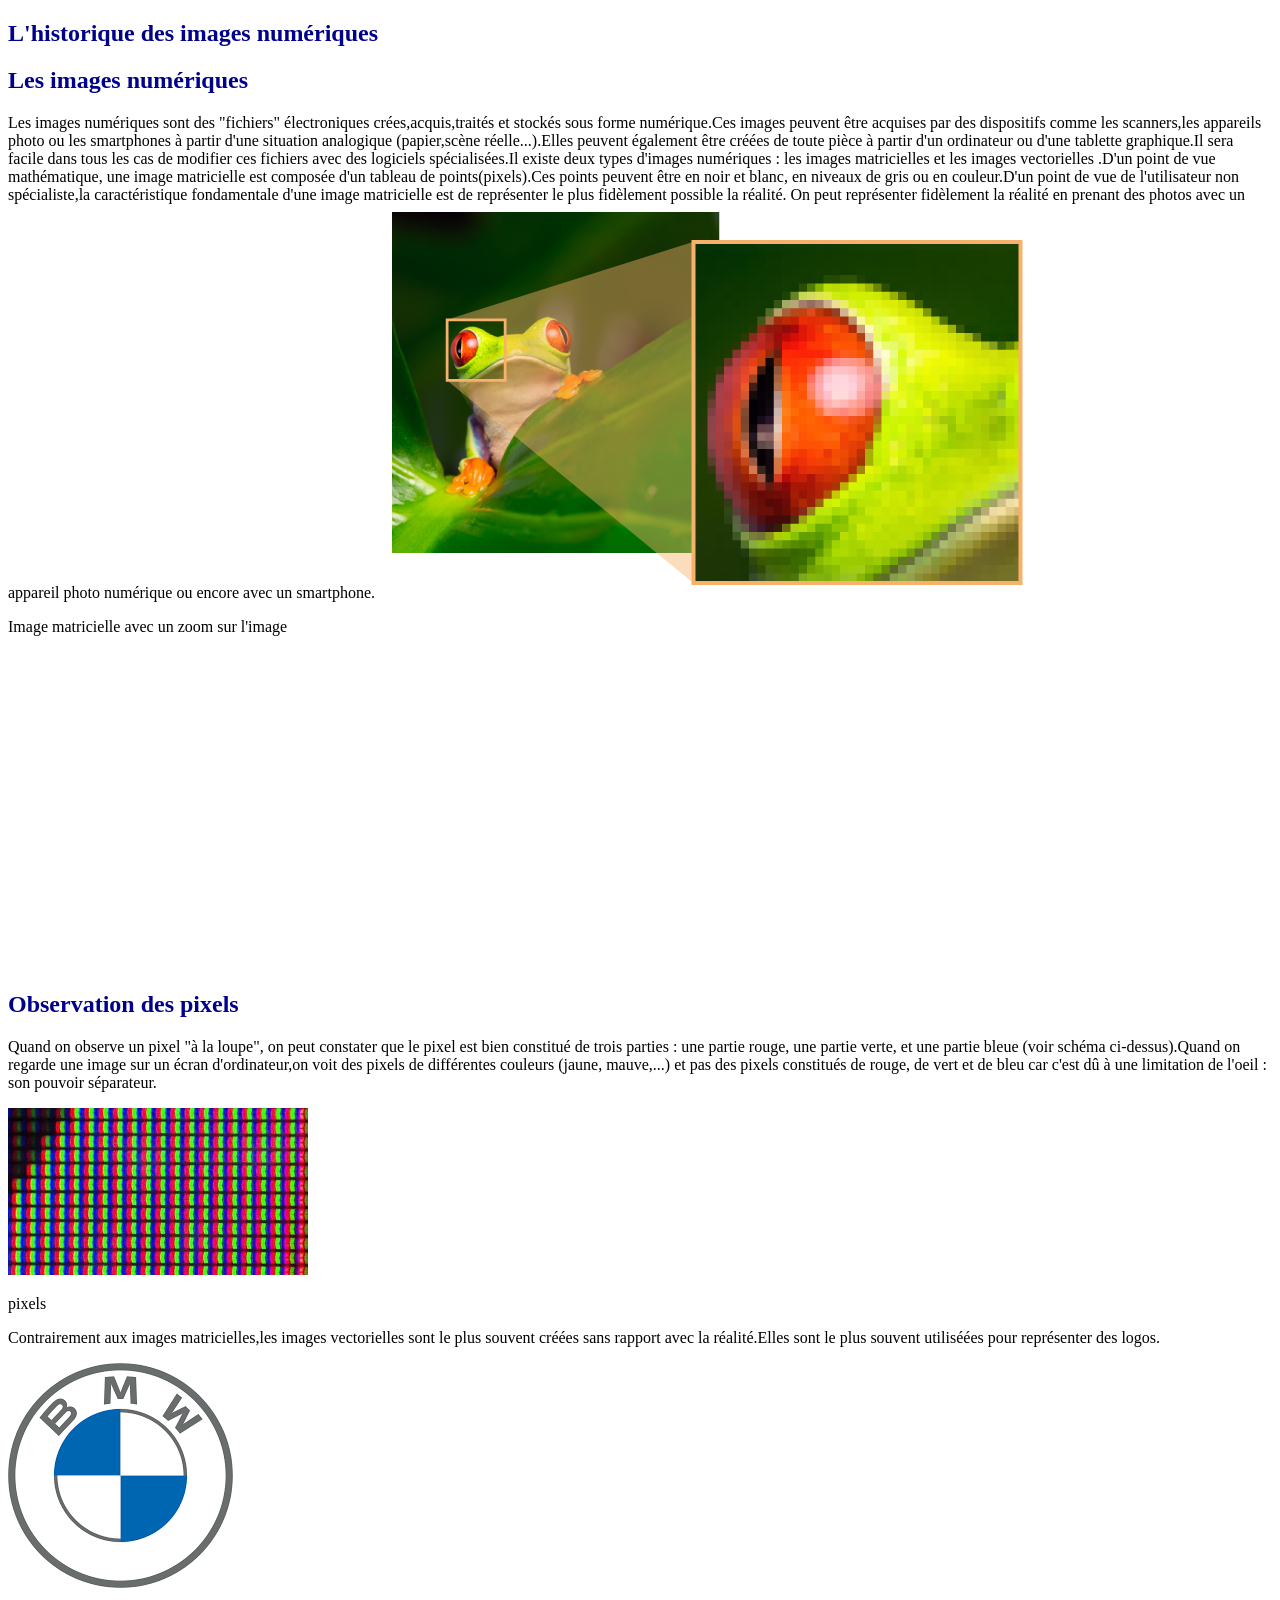
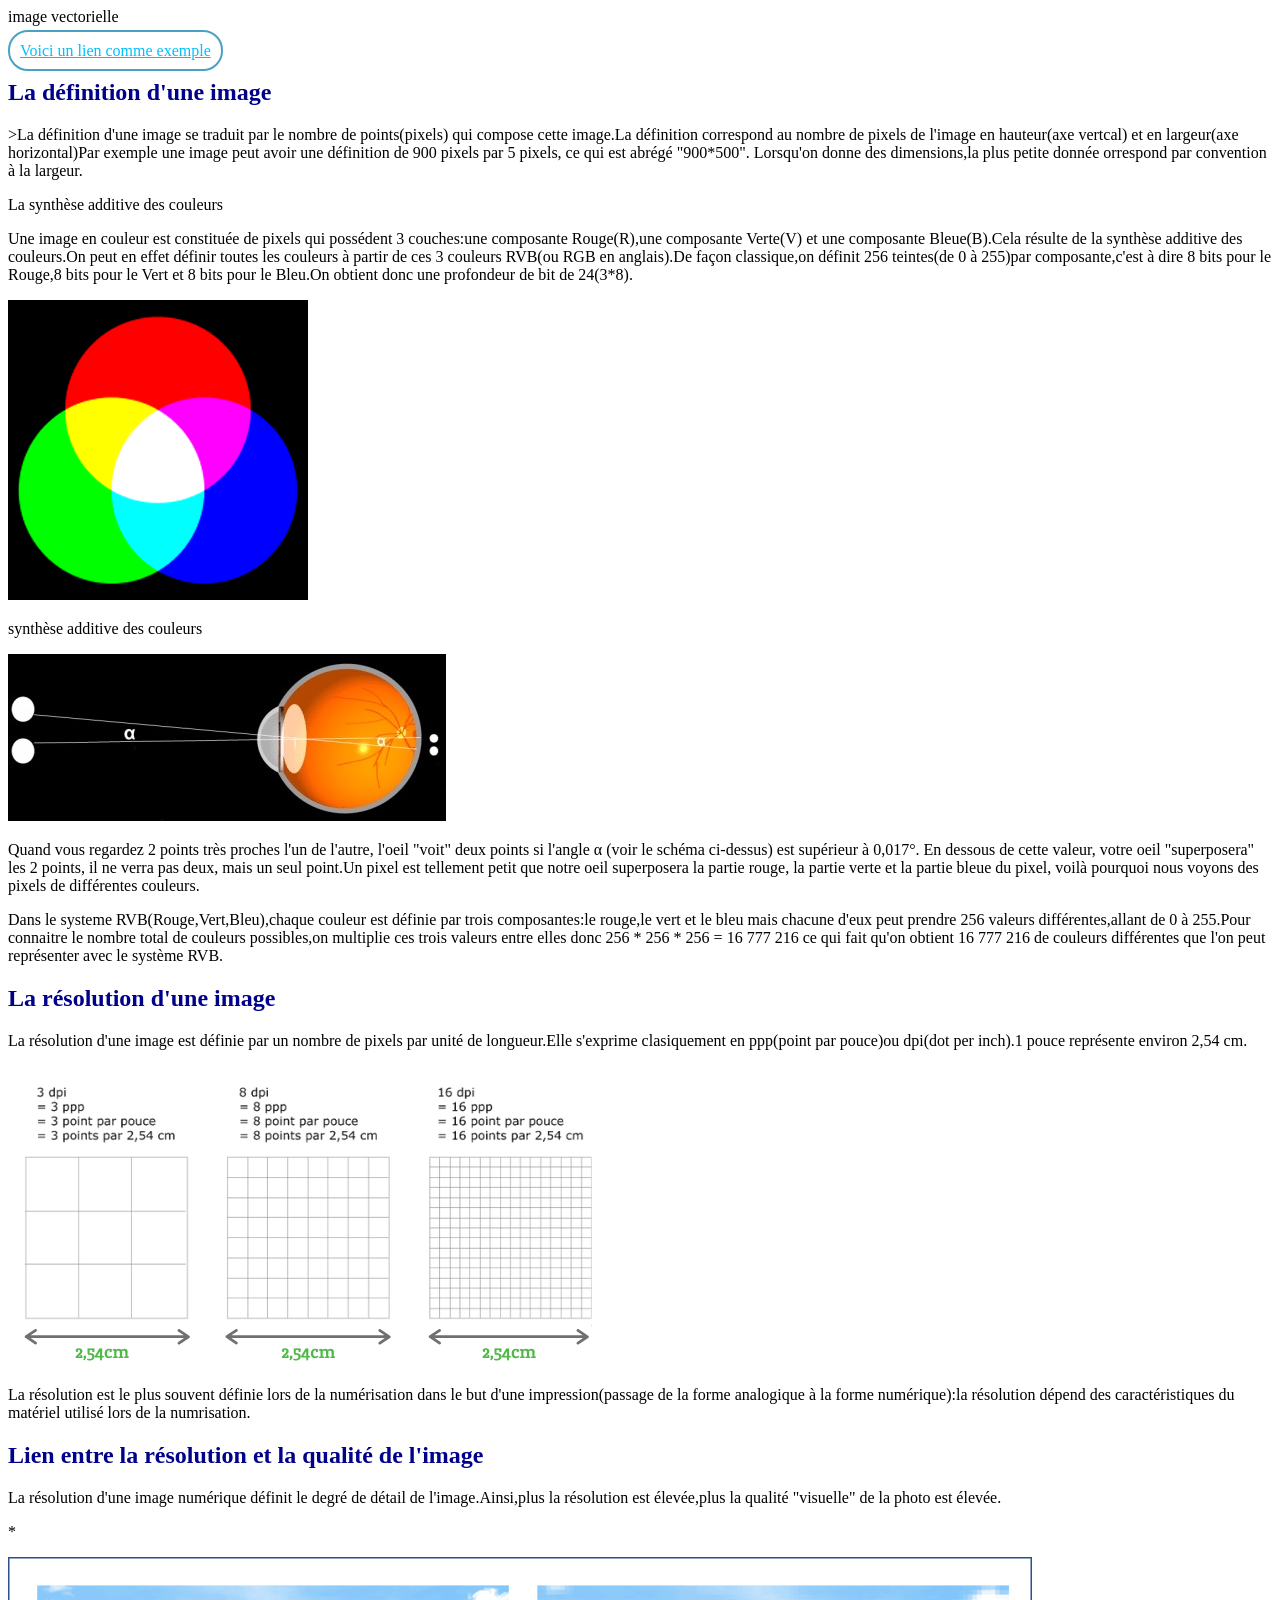
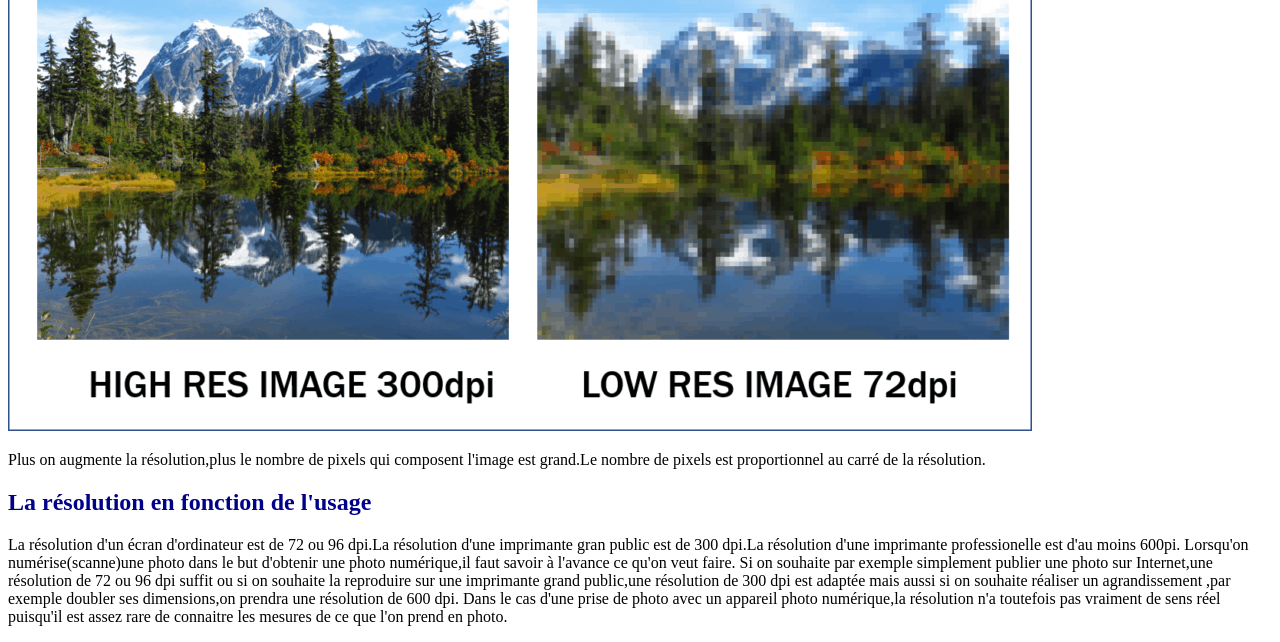
==== index2.html @ 99787218 "Ajout initial de mon code" ====
<!DOCTYPE html>
<html lang="en">
<head>
    <meta charset="UTF-8">
    <meta name="viewport" content="width=device-width, initial-scale=1.0">
    <link rel="stylesheet" href="index.css">
    <title>L'historique des images numériques</title>
</head>
<body>
    <h2>L'historique des images numériques</h2>
    <h2>Les images numériques</h2>
    <p>Les images numériques sont des "fichiers" électroniques crées,acquis,traités et stockés sous forme numérique.Ces images peuvent être acquises par des dispositifs comme les scanners,les appareils photo ou les smartphones à partir d'une situation analogique (papier,scène réelle...).Elles peuvent également être créées de toute pièce à partir d'un ordinateur ou d'une tablette graphique.Il sera facile dans tous les cas de modifier ces fichiers avec des logiciels spécialisées.Il existe deux types d'images numériques : les images matricielles et les images vectorielles .D'un point de vue mathématique, une image matricielle est composée d'un tableau de points(pixels).Ces points peuvent être en noir et blanc, en niveaux de gris ou en couleur.D'un point de vue de l'utilisateur non spécialiste,la caractéristique fondamentale d'une image matricielle est de représenter le plus fidèlement possible la réalité. 
    On peut représenter fidèlement la réalité en prenant des photos avec un appareil photo numérique ou encore avec un smartphone.

<img src="./image/579689.png" alt=>
<p>Image matricielle avec un zoom sur l'image</p>
<iframe width="560" height="315" src="https://www.youtube.com/embed/UnNPNc-F9ks?si=S6e0oBYPh8PoUvAM" title="YouTube video player" frameborder="0" allow="accelerometer; autoplay; clipboard-write; encrypted-media; gyroscope; picture-in-picture; web-share" referrerpolicy="strict-origin-when-cross-origin" allowfullscreen></iframe>
<h2>Observation des pixels</h2>
<p>Quand on observe un pixel "à la loupe", on peut constater que le pixel est bien constitué de trois parties : une partie rouge, une partie verte, et une partie bleue (voir schéma ci-dessus).Quand on regarde une image sur un écran d'ordinateur,on voit des pixels de différentes couleurs (jaune, mauve,...) et pas des pixels constitués de rouge, de vert et de bleu car c'est dû à une limitation de l'oeil : son pouvoir séparateur. </p>
<p><img src="./image/7ed60bbd-82ef-4139-8e69-7ff053591e9f.jfif" alt="pixel"></p>
<p>pixels</p>
<p>Contrairement aux images matricielles,les images vectorielles sont le plus souvent créées sans rapport avec la réalité.Elles sont le plus souvent utiliséées pour représenter des logos. </p>
<p><img src="./image/images.png" alt=""></p>
<p> image vectorielle
</p>
<a href="https://www.sedeco.fr/contenu-digital/creation-de-logos/">Voici un lien comme exemple</a>
<h2>La définition d'une image</h2>
<p></p>>La définition d'une image se traduit par le nombre de points(pixels) qui compose cette image.La définition correspond au nombre de pixels de l'image en hauteur(axe vertcal) et en largeur(axe horizontal)Par exemple une image peut avoir une définition de 900 pixels par 5 pixels, ce qui est abrégé "900*500".
Lorsqu'on donne des dimensions,la plus petite donnée orrespond par convention à la largeur.
<p>La synthèse additive des couleurs</p>
Une image en couleur est constituée de pixels qui possédent 3 couches:une composante Rouge(R),une composante Verte(V) et une composante Bleue(B).Cela résulte de la synthèse additive des couleurs.On peut en effet définir toutes les couleurs à partir de ces 3 couleurs RVB(ou RGB en anglais).De façon classique,on définit 256 teintes(de 0 à 255)par composante,c'est à dire 8 bits pour le Rouge,8 bits pour le Vert et 8 bits pour le Bleu.On obtient donc une profondeur de bit de 24(3*8).
<p><img src="./image/principe-de-la-synthèse-additive.png" alt=""></p>
<P>synthèse additive des couleurs</P>
</p><p><img src="./image/b4e36545-216a-47a1-b184-834b8ea8943f.jfif" alt="pixel"></p>
<p>Quand vous regardez 2 points très proches l'un de l'autre, l'oeil "voit" deux points si l'angle α (voir le schéma ci-dessus) est supérieur à 0,017°. En dessous de cette valeur, votre oeil "superposera" les 2 points, il ne verra pas deux, mais un seul point.Un pixel est tellement petit que notre oeil superposera la partie rouge, la partie verte et la partie bleue du pixel, voilà pourquoi nous voyons des pixels de différentes couleurs.
</p>
<p>Dans le systeme RVB(Rouge,Vert,Bleu),chaque couleur est définie par trois composantes:le rouge,le vert et le bleu mais chacune d'eux peut prendre 256 valeurs différentes,allant de 0 à 255.Pour connaitre le nombre total de couleurs possibles,on multiplie ces trois valeurs entre elles donc 256 * 256 * 256 = 16 777 216 ce qui fait qu'on obtient 16 777 216 de couleurs différentes que l'on peut représenter avec le système RVB.</p>
<h2>La résolution d'une image</h2>
<p>La résolution d'une image est définie par un nombre de pixels par unité de longueur.Elle s'exprime clasiquement en ppp(point par pouce)ou dpi(dot per inch).1 pouce représente environ 2,54 cm. </p>
<p><img src="./image/Resolution-DPI-en-cm-.png" alt=""></p>
<P>La résolution est le plus souvent définie lors de la numérisation dans le but d'une impression(passage de la forme analogique à la forme numérique):la résolution dépend des caractéristiques du matériel utilisé lors de la numrisation.</P>
<h2>Lien entre la résolution et la qualité de l'image</h2>
<p>La résolution d'une image numérique définit le degré de détail de l'image.Ainsi,plus la résolution est élevée,plus la qualité "visuelle" de la photo est élevée.</p>*
<p><img src="./image/high-resolution-image-vs-low-resolution-image-1024x474.png" alt=""></p>
<P>Plus on augmente la résolution,plus le nombre de pixels qui composent l'image est grand.Le nombre de pixels est proportionnel au carré de la résolution.</P>
<h2>La résolution en fonction de l'usage</h2>
<p>La résolution d'un écran d'ordinateur est de 72 ou 96 dpi.La résolution d'une imprimante gran public est de 300 dpi.La résolution d'une imprimante professionelle est d'au moins 600pi.
Lorsqu'on numérise(scanne)une photo dans le but d'obtenir une photo numérique,il faut savoir à l'avance ce qu'on veut faire.
</body>Si on souhaite par exemple simplement publier une photo sur Internet,une résolution de 72 ou 96 dpi suffit ou si on souhaite la reproduire sur une imprimante grand public,une résolution de 300 dpi est adaptée mais aussi si on souhaite réaliser un agrandissement ,par exemple doubler ses dimensions,on prendra une résolution de 600 dpi.
Dans le cas d'une prise de photo avec un appareil photo numérique,la résolution n'a toutefois pas vraiment de sens réel puisqu'il est assez rare de connaitre les mesures de ce que l'on prend en photo.</P>
---- index.css ----
h1 {
   text-align: center;
   color: darkblue;
   background-color: azure;
   font-size: 50px;
   font-family: Verdana, Geneva, Tahoma, sans-serif;
}
a{
    background-color: white ;
    border: 2px solid rgb(74, 162, 195);
    border-radius: 20px;
    padding:10px;
    text-align:center;
    color: deepskyblue;
}
h2 {
    color: darkblue;
}
.links {
    display:flex;
    justify-content:center ;
    width: 100%;
    flex-direction: column;
    gap: 20px;

}
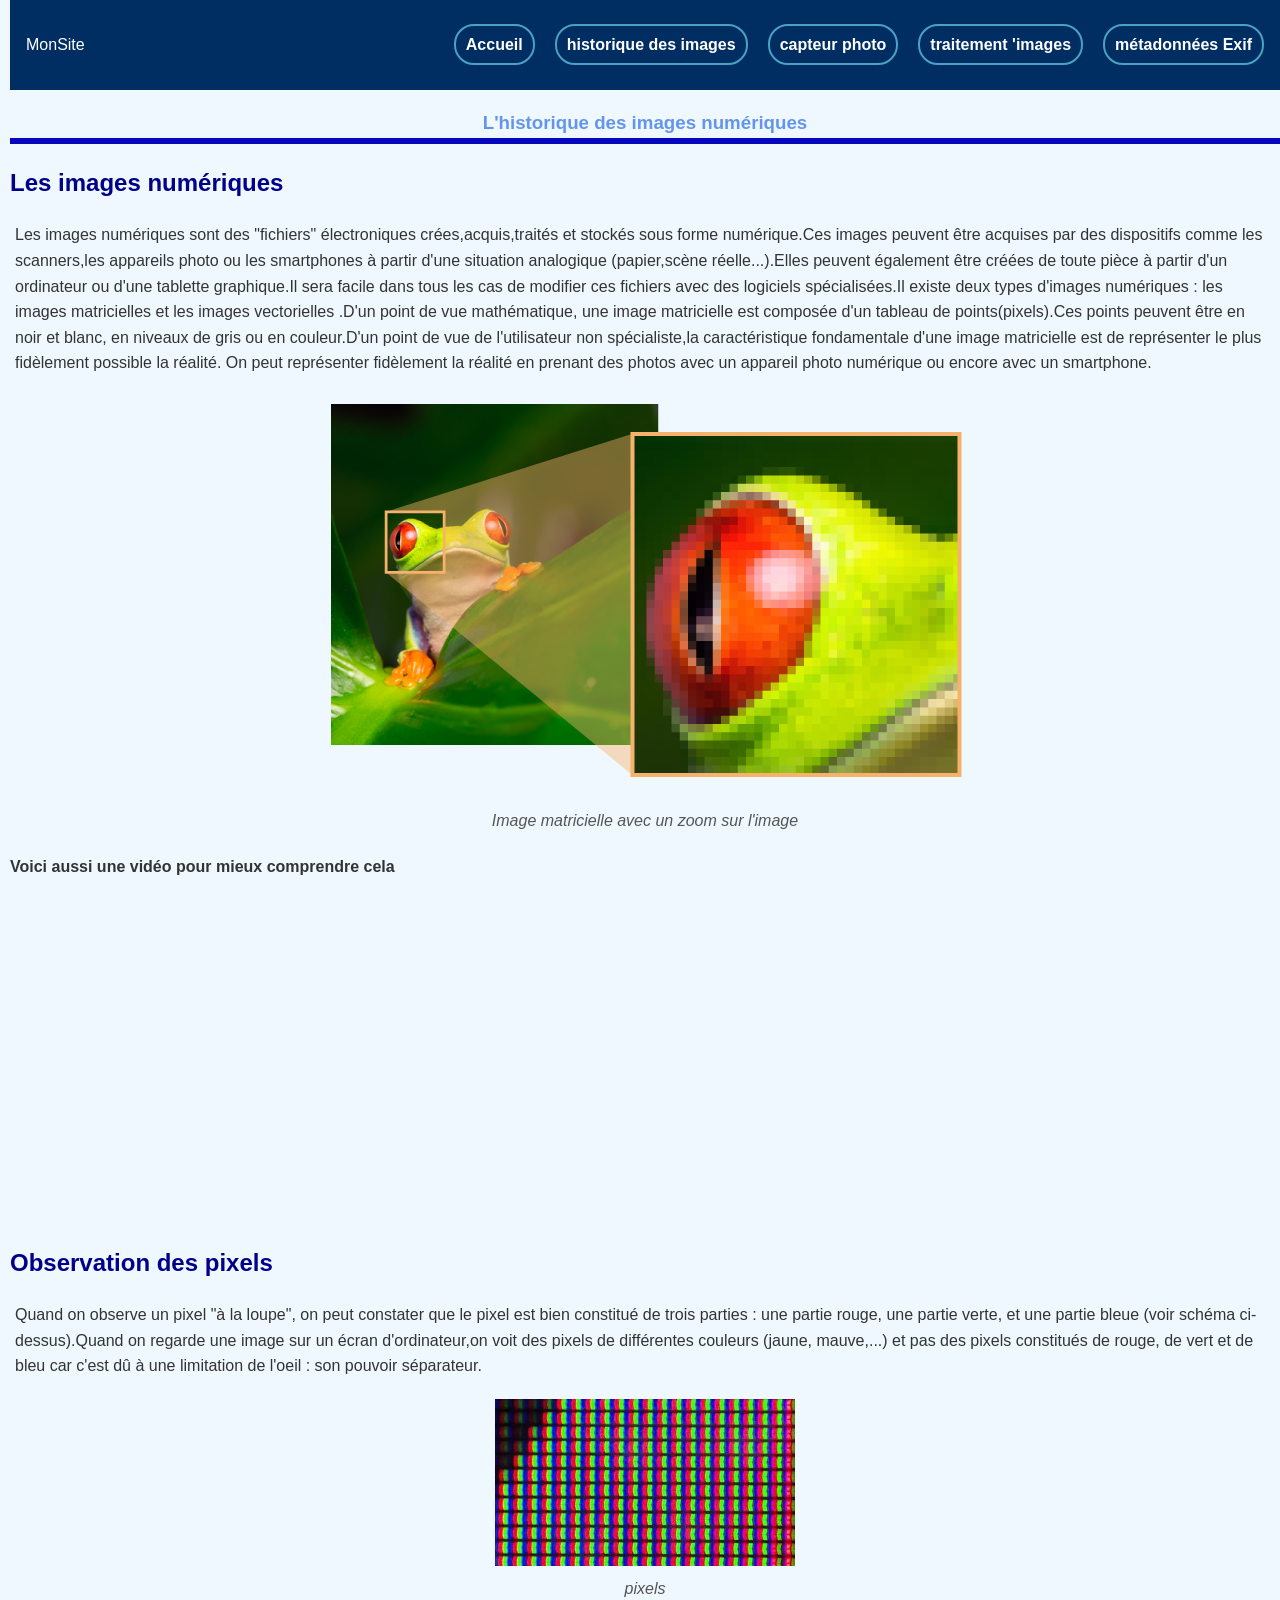
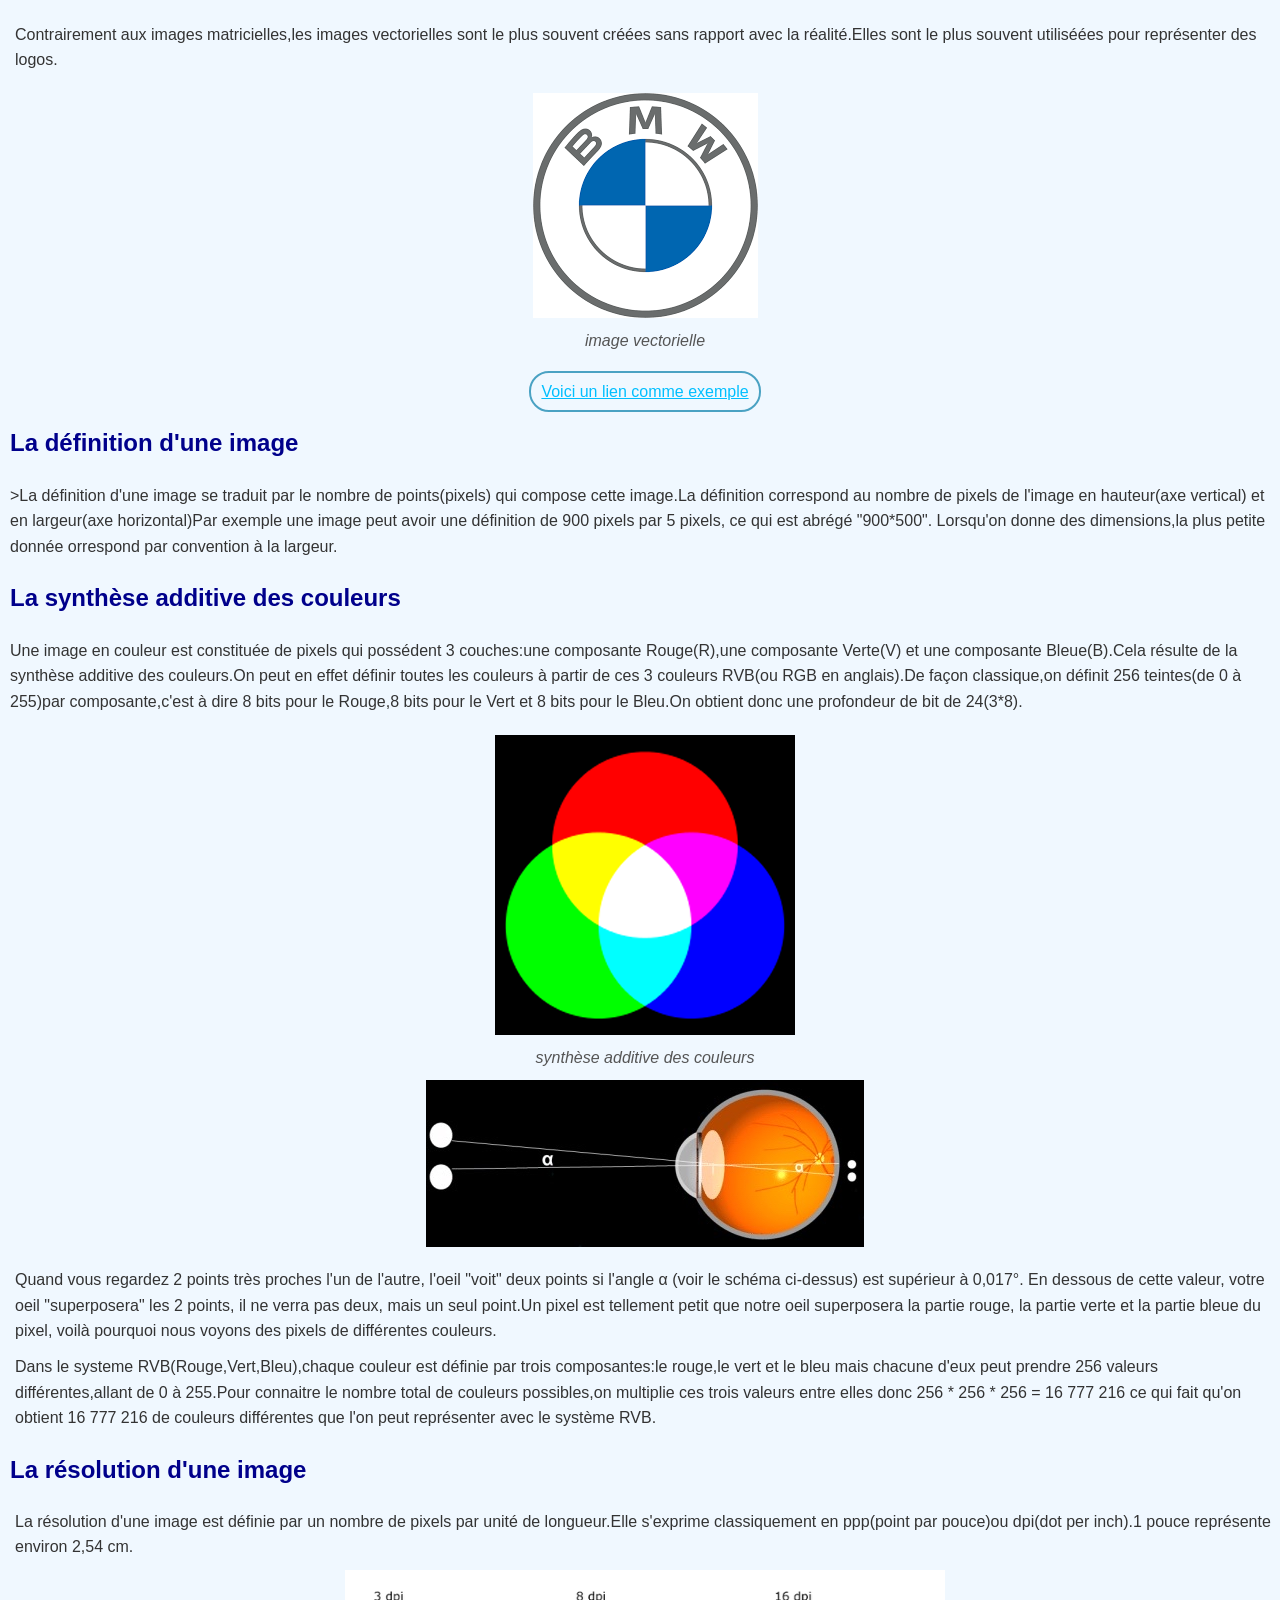
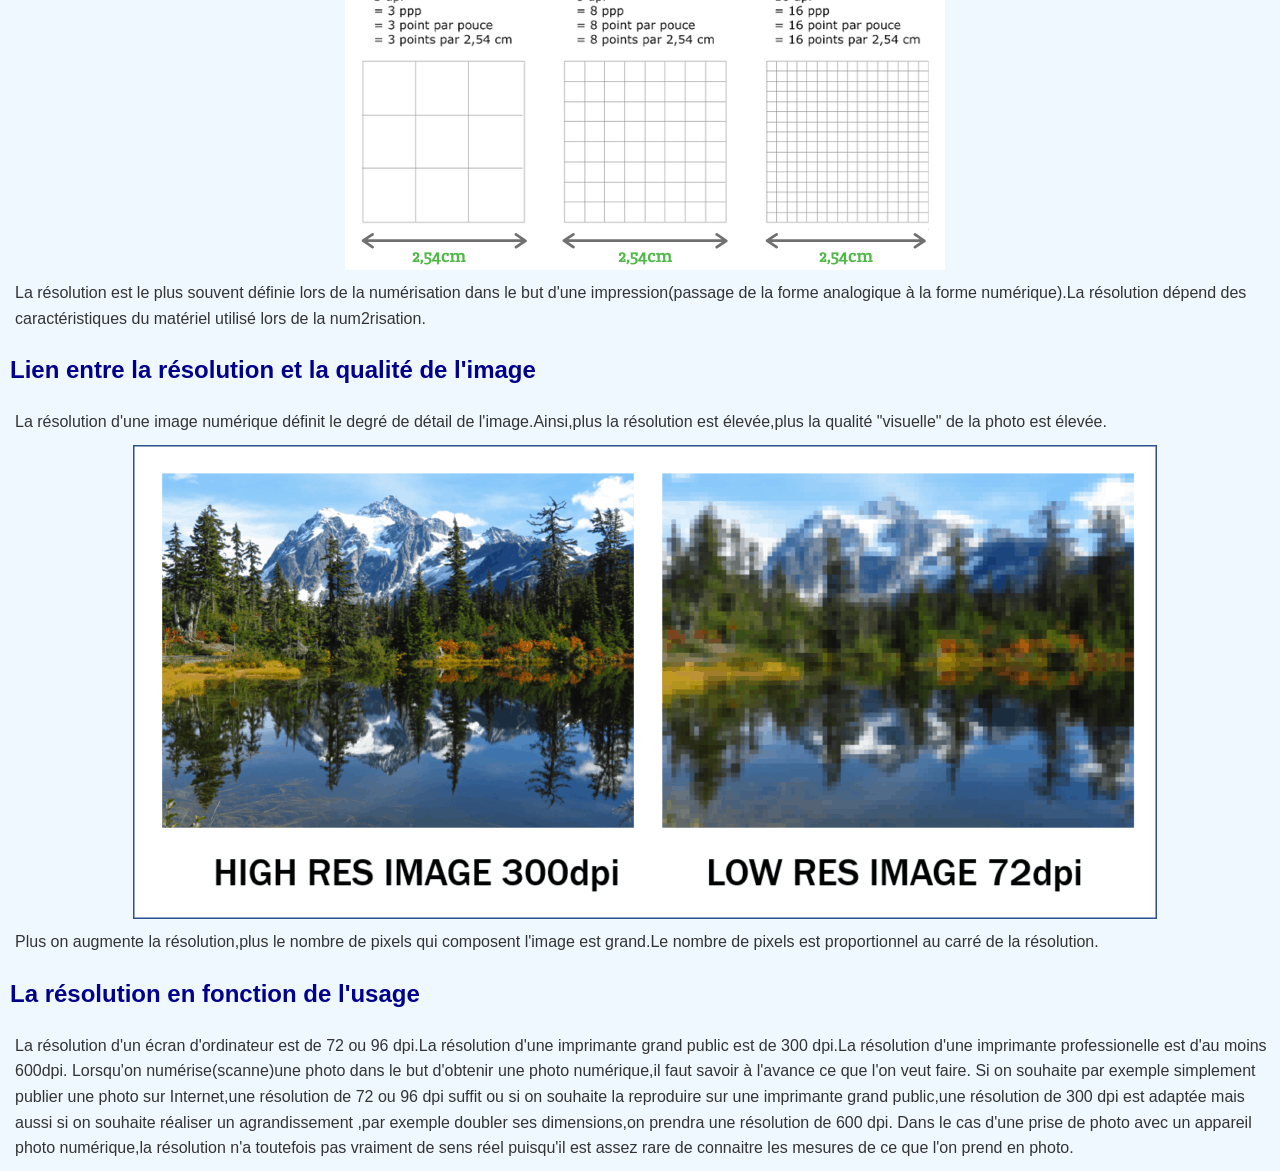
==== commit 2b88220b: "Ajout d'une nouvelle fonctionnalité ou correction de bug" ====
--- a/index2.html
+++ b/index2.html
@@ -1,50 +1,116 @@
 <!DOCTYPE html>
 <html lang="en">
+
 <head>
     <meta charset="UTF-8">
     <meta name="viewport" content="width=device-width, initial-scale=1.0">
-    <link rel="stylesheet" href="index.css">
+    <link rel="stylesheet" href="index2.css">
     <title>L'historique des images numériques</title>
 </head>
+
 <body>
-    <h2>L'historique des images numériques</h2>
+    <nav class="navbar">
+        <div class="logo">MonSite</div>
+        <ul class="nav-links">
+            <li><a href="index.html">Accueil</a></li>
+            <li><a href="index2.html">historique des images</a></li>
+            <li><a href="index3.html">capteur photo</a></li>
+            <li><a href="index4.html">traitement 'images</a></li>
+            <li><a href="index5.html">métadonnées Exif</a></li>
+        </ul>
+    </nav>
+    <h3>L'historique des images numériques</h3>
     <h2>Les images numériques</h2>
-    <p>Les images numériques sont des "fichiers" électroniques crées,acquis,traités et stockés sous forme numérique.Ces images peuvent être acquises par des dispositifs comme les scanners,les appareils photo ou les smartphones à partir d'une situation analogique (papier,scène réelle...).Elles peuvent également être créées de toute pièce à partir d'un ordinateur ou d'une tablette graphique.Il sera facile dans tous les cas de modifier ces fichiers avec des logiciels spécialisées.Il existe deux types d'images numériques : les images matricielles et les images vectorielles .D'un point de vue mathématique, une image matricielle est composée d'un tableau de points(pixels).Ces points peuvent être en noir et blanc, en niveaux de gris ou en couleur.D'un point de vue de l'utilisateur non spécialiste,la caractéristique fondamentale d'une image matricielle est de représenter le plus fidèlement possible la réalité. 
-    On peut représenter fidèlement la réalité en prenant des photos avec un appareil photo numérique ou encore avec un smartphone.
+    <p>Les images numériques sont des "fichiers" électroniques crées,acquis,traités et stockés sous forme numérique.Ces
+        images peuvent être acquises par des dispositifs comme les scanners,les appareils photo ou les smartphones à
+        partir d'une situation analogique (papier,scène réelle...).Elles peuvent également être créées de toute pièce à
+        partir d'un ordinateur ou d'une tablette graphique.Il sera facile dans tous les cas de modifier ces fichiers
+        avec des logiciels spécialisées.Il existe deux types d'images numériques : les images matricielles et les images
+        vectorielles .D'un point de vue mathématique, une image matricielle est composée d'un tableau de
+        points(pixels).Ces points peuvent être en noir et blanc, en niveaux de gris ou en couleur.D'un point de vue de
+        l'utilisateur non spécialiste,la caractéristique fondamentale d'une image matricielle est de représenter le plus
+        fidèlement possible la réalité.
+        On peut représenter fidèlement la réalité en prenant des photos avec un appareil photo numérique ou encore avec
+        un smartphone.
+    <figure class="image-container">
+        <img src="./image/579689.png" alt="Description de l'image">
+        <figcaption>Image matricielle avec un zoom sur l'image</figcaption>
+    </figure>
+    <h4>Voici aussi une vidéo pour mieux comprendre cela</h4>
+    <div class="container">
 
-<img src="./image/579689.png" alt=>
-<p>Image matricielle avec un zoom sur l'image</p>
-<iframe width="560" height="315" src="https://www.youtube.com/embed/UnNPNc-F9ks?si=S6e0oBYPh8PoUvAM" title="YouTube video player" frameborder="0" allow="accelerometer; autoplay; clipboard-write; encrypted-media; gyroscope; picture-in-picture; web-share" referrerpolicy="strict-origin-when-cross-origin" allowfullscreen></iframe>
-<h2>Observation des pixels</h2>
-<p>Quand on observe un pixel "à la loupe", on peut constater que le pixel est bien constitué de trois parties : une partie rouge, une partie verte, et une partie bleue (voir schéma ci-dessus).Quand on regarde une image sur un écran d'ordinateur,on voit des pixels de différentes couleurs (jaune, mauve,...) et pas des pixels constitués de rouge, de vert et de bleu car c'est dû à une limitation de l'oeil : son pouvoir séparateur. </p>
-<p><img src="./image/7ed60bbd-82ef-4139-8e69-7ff053591e9f.jfif" alt="pixel"></p>
-<p>pixels</p>
-<p>Contrairement aux images matricielles,les images vectorielles sont le plus souvent créées sans rapport avec la réalité.Elles sont le plus souvent utiliséées pour représenter des logos. </p>
-<p><img src="./image/images.png" alt=""></p>
-<p> image vectorielle
-</p>
-<a href="https://www.sedeco.fr/contenu-digital/creation-de-logos/">Voici un lien comme exemple</a>
-<h2>La définition d'une image</h2>
-<p></p>>La définition d'une image se traduit par le nombre de points(pixels) qui compose cette image.La définition correspond au nombre de pixels de l'image en hauteur(axe vertcal) et en largeur(axe horizontal)Par exemple une image peut avoir une définition de 900 pixels par 5 pixels, ce qui est abrégé "900*500".
-Lorsqu'on donne des dimensions,la plus petite donnée orrespond par convention à la largeur.
-<p>La synthèse additive des couleurs</p>
-Une image en couleur est constituée de pixels qui possédent 3 couches:une composante Rouge(R),une composante Verte(V) et une composante Bleue(B).Cela résulte de la synthèse additive des couleurs.On peut en effet définir toutes les couleurs à partir de ces 3 couleurs RVB(ou RGB en anglais).De façon classique,on définit 256 teintes(de 0 à 255)par composante,c'est à dire 8 bits pour le Rouge,8 bits pour le Vert et 8 bits pour le Bleu.On obtient donc une profondeur de bit de 24(3*8).
-<p><img src="./image/principe-de-la-synthèse-additive.png" alt=""></p>
-<P>synthèse additive des couleurs</P>
-</p><p><img src="./image/b4e36545-216a-47a1-b184-834b8ea8943f.jfif" alt="pixel"></p>
-<p>Quand vous regardez 2 points très proches l'un de l'autre, l'oeil "voit" deux points si l'angle α (voir le schéma ci-dessus) est supérieur à 0,017°. En dessous de cette valeur, votre oeil "superposera" les 2 points, il ne verra pas deux, mais un seul point.Un pixel est tellement petit que notre oeil superposera la partie rouge, la partie verte et la partie bleue du pixel, voilà pourquoi nous voyons des pixels de différentes couleurs.
-</p>
-<p>Dans le systeme RVB(Rouge,Vert,Bleu),chaque couleur est définie par trois composantes:le rouge,le vert et le bleu mais chacune d'eux peut prendre 256 valeurs différentes,allant de 0 à 255.Pour connaitre le nombre total de couleurs possibles,on multiplie ces trois valeurs entre elles donc 256 * 256 * 256 = 16 777 216 ce qui fait qu'on obtient 16 777 216 de couleurs différentes que l'on peut représenter avec le système RVB.</p>
-<h2>La résolution d'une image</h2>
-<p>La résolution d'une image est définie par un nombre de pixels par unité de longueur.Elle s'exprime clasiquement en ppp(point par pouce)ou dpi(dot per inch).1 pouce représente environ 2,54 cm. </p>
-<p><img src="./image/Resolution-DPI-en-cm-.png" alt=""></p>
-<P>La résolution est le plus souvent définie lors de la numérisation dans le but d'une impression(passage de la forme analogique à la forme numérique):la résolution dépend des caractéristiques du matériel utilisé lors de la numrisation.</P>
-<h2>Lien entre la résolution et la qualité de l'image</h2>
-<p>La résolution d'une image numérique définit le degré de détail de l'image.Ainsi,plus la résolution est élevée,plus la qualité "visuelle" de la photo est élevée.</p>*
-<p><img src="./image/high-resolution-image-vs-low-resolution-image-1024x474.png" alt=""></p>
-<P>Plus on augmente la résolution,plus le nombre de pixels qui composent l'image est grand.Le nombre de pixels est proportionnel au carré de la résolution.</P>
-<h2>La résolution en fonction de l'usage</h2>
-<p>La résolution d'un écran d'ordinateur est de 72 ou 96 dpi.La résolution d'une imprimante gran public est de 300 dpi.La résolution d'une imprimante professionelle est d'au moins 600pi.
-Lorsqu'on numérise(scanne)une photo dans le but d'obtenir une photo numérique,il faut savoir à l'avance ce qu'on veut faire.
-</body>Si on souhaite par exemple simplement publier une photo sur Internet,une résolution de 72 ou 96 dpi suffit ou si on souhaite la reproduire sur une imprimante grand public,une résolution de 300 dpi est adaptée mais aussi si on souhaite réaliser un agrandissement ,par exemple doubler ses dimensions,on prendra une résolution de 600 dpi.
-Dans le cas d'une prise de photo avec un appareil photo numérique,la résolution n'a toutefois pas vraiment de sens réel puisqu'il est assez rare de connaitre les mesures de ce que l'on prend en photo.</P>+        <iframe width="560" height="315" src="https://www.youtube.com/embed/UnNPNc-F9ks?si=S6e0oBYPh8PoUvAM"
+            title="YouTube video player" frameborder="0"
+            allow="allowfullscreen; autoplay; clipboard-write; encrypted-media; gyroscope; picture-in-picture; web-share"
+            referrerpolicy="strict-origin-when-cross-origin" allowfullscreen></iframe>
+    </div>
+    <h2>Observation des pixels</h2>
+    <p>Quand on observe un pixel "à la loupe", on peut constater que le pixel est bien constitué de trois parties : une
+        partie rouge, une partie verte, et une partie bleue (voir schéma ci-dessus).Quand on regarde une image sur un
+        écran d'ordinateur,on voit des pixels de différentes couleurs (jaune, mauve,...) et pas des pixels constitués de
+        rouge, de vert et de bleu car c'est dû à une limitation de l'oeil : son pouvoir séparateur. </p>
+    <figure class="image-container">
+        <img src="./image/7ed60bbd-82ef-4139-8e69-7ff053591e9f.jfif" alt="exemple" class="center">
+        <figcaption>pixels</figcaption>
+    </figure>
+
+
+    <p>Contrairement aux images matricielles,les images vectorielles sont le plus souvent créées sans rapport avec la
+        réalité.Elles sont le plus souvent utiliséées pour représenter des logos. </p>
+
+    <figure class="image-container">
+        <img src="./image/images.png" alt="exemple" class="center">
+        <figcaption>image vectorielle</figcaption>
+        <br>
+        <a href="https://www.sedeco.fr/contenu-digital/creation-de-logos/">Voici un lien comme exemple</a>
+    </figure>
+
+    <h2>La définition d'une image</h2>
+    <p></p>>La définition d'une image se traduit par le nombre de points(pixels) qui compose cette image.La définition
+    correspond au nombre de pixels de l'image en hauteur(axe vertical) et en largeur(axe horizontal)Par exemple une
+    image peut avoir une définition de 900 pixels par 5 pixels, ce qui est abrégé "900*500".
+    Lorsqu'on donne des dimensions,la plus petite donnée orrespond par convention à la largeur.
+    <h2>La synthèse additive des couleurs</h2>
+    Une image en couleur est constituée de pixels qui possédent 3 couches:une composante Rouge(R),une composante
+    Verte(V) et une composante Bleue(B).Cela résulte de la synthèse additive des couleurs.On peut en effet définir
+    toutes les couleurs à partir de ces 3 couleurs RVB(ou RGB en anglais).De façon classique,on définit 256 teintes(de 0
+    à 255)par composante,c'est à dire 8 bits pour le Rouge,8 bits pour le Vert et 8 bits pour le Bleu.On obtient donc
+    une profondeur de bit de 24(3*8).
+    <figure class="image-container">
+        <img src="./image/principe-de-la-synthèse-additive.png" alt="exemple" class="center">
+        <figcaption>synthèse additive des couleurs</figcaption>
+        <img src="./image/b4e36545-216a-47a1-b184-834b8ea8943f.jfif" alt="pixel" class="center">
+    </figure>
+
+    <p>Quand vous regardez 2 points très proches l'un de l'autre, l'oeil "voit" deux points si l'angle α (voir le schéma
+        ci-dessus) est supérieur à 0,017°. En dessous de cette valeur, votre oeil "superposera" les 2 points, il ne
+        verra pas deux, mais un seul point.Un pixel est tellement petit que notre oeil superposera la partie rouge, la
+        partie verte et la partie bleue du pixel, voilà pourquoi nous voyons des pixels de différentes couleurs.
+    </p>
+    <p>Dans le systeme RVB(Rouge,Vert,Bleu),chaque couleur est définie par trois composantes:le rouge,le vert et le bleu
+        mais chacune d'eux peut prendre 256 valeurs différentes,allant de 0 à 255.Pour connaitre le nombre total de
+        couleurs possibles,on multiplie ces trois valeurs entre elles donc 256 * 256 * 256 = 16 777 216 ce qui fait
+        qu'on obtient 16 777 216 de couleurs différentes que l'on peut représenter avec le système RVB.</p>
+    <h2>La résolution d'une image</h2>
+    <p>La résolution d'une image est définie par un nombre de pixels par unité de longueur.Elle s'exprime classiquement
+        en ppp(point par pouce)ou dpi(dot per inch).1 pouce représente environ 2,54 cm. </p>
+    <p><img src="./image/Resolution-DPI-en-cm-.png" alt="exemple" class="center"></p>
+    <P>La résolution est le plus souvent définie lors de la numérisation dans le but d'une impression(passage de la
+        forme analogique à la forme numérique).La résolution dépend des caractéristiques du matériel utilisé lors de la
+        num2risation.</P>
+    <h2>Lien entre la résolution et la qualité de l'image</h2>
+    <p>La résolution d'une image numérique définit le degré de détail de l'image.Ainsi,plus la résolution est
+        élevée,plus la qualité "visuelle" de la photo est élevée.</p>
+    <p><img src="./image/high-resolution-image-vs-low-resolution-image-1024x474.png" alt="exemple" class="center"></p>
+    <P>Plus on augmente la résolution,plus le nombre de pixels qui composent l'image est grand.Le nombre de pixels est
+        proportionnel au carré de la résolution.</P>
+    <h2>La résolution en fonction de l'usage</h2>
+    <p>La résolution d'un écran d'ordinateur est de 72 ou 96 dpi.La résolution d'une imprimante grand public est de 300
+        dpi.La résolution d'une imprimante professionelle est d'au moins 600dpi.
+        Lorsqu'on numérise(scanne)une photo dans le but d'obtenir une photo numérique,il faut savoir à l'avance ce que
+        l'on veut faire.
+</body>Si on souhaite par exemple simplement publier une photo sur Internet,une résolution de 72 ou 96 dpi suffit ou si
+on souhaite la reproduire sur une imprimante grand public,une résolution de 300 dpi est adaptée mais aussi si on
+souhaite réaliser un agrandissement ,par exemple doubler ses dimensions,on prendra une résolution de 600 dpi.
+Dans le cas d'une prise de photo avec un appareil photo numérique,la résolution n'a toutefois pas vraiment de sens réel
+puisqu'il est assez rare de connaitre les mesures de ce que l'on prend en photo.</P>
--- a/index2.css
+++ b/index2.css
@@ -0,0 +1,152 @@
+@import url('https://fonts.googleapis.com/css2?family=Inter:wght@400;700&display=swap');
+
+
+/* Application au body */
+body {
+    font-family: 'Inter', sans-serif; /* 'Inter' est la police, 'sans-serif' est la sécurité */
+    line-height: 1.6; /* Un excellent espacement pour une lecture confortable */
+    color: #333;      /* Un gris foncé est souvent plus lisible que le noir pur */
+    background-color: #F0F8FF;
+    margin-left: 10px;
+    padding-left: 10px;
+}
+
+.links a {
+    background-color: rgba(154, 243, 255, 0.921);
+
+}
+
+h1 {
+    text-align: center;
+    color: darkblue;
+    /* background-color: azure; */
+    font-size: 50px;
+    font-family: Verdana, Geneva, Tahoma, sans-serif;
+}
+
+a {
+    /* background-color: white ; */
+    border: 2px solid rgb(74, 162, 195);
+    border-radius: 20px;
+    padding: 10px;
+    text-align: center;
+    color: deepskyblue;
+}
+
+h2 {
+    color: darkblue;
+    /* border-left: 6px solid #4169E1; */
+}
+
+.links {
+    display: flex;
+    justify-content: center;
+    width: 100%;
+    flex-direction: column;
+    gap: 20px;
+}
+
+h3 {
+    text-align: center;
+    border-bottom: 6px solid #0606bd;
+    color: cornflowerblue;
+}
+
+h5 {
+    text-align: right;
+}
+
+.center {
+    display: block;
+    margin-left: auto;
+    margin-right: auto;
+
+    margin-top: 10px;
+}
+
+.container {
+    text-align: center;
+}
+
+iframe {
+    display: inline-block;
+}
+
+p {
+    margin: 5px;
+    margin-bottom: 10px;
+}
+
+.image-container {
+    text-align: center; /* Centre l'image et le texte */
+    margin: 20px 0;     /* Ajoute un peu d'espace autour */
+}
+
+.image-container img {
+    max-width: 100%;    /* Évite que l'image dépasse l'écran */
+    height: auto;
+}
+
+.image-container figcaption {
+    margin-top: 10px;   /* Espace entre l'image et le texte */
+    font-style: italic; /* Optionnel : pour différencier le style */
+    color: #555;        /* Optionnel : couleur grise */
+}
+
+.image-container a{
+    margin-top: 20px;
+}
+
+/* Suppression des marges par défaut pour éviter des espaces blancs */
+body { margin: 0; font-family: Arial, sans-serif; }
+
+.navbar {
+    background-color: #002D62;
+    color: white;
+    padding: 1rem;
+    display: flex;         /* Active Flexbox */
+    justify-content: space-between; 
+    align-items: center;  
+}
+
+.nav-links {
+    list-style: none;      
+    display: flex;         
+    gap: 20px;            
+}
+
+.nav-links a {
+    color: white;
+    text-decoration: none; 
+    font-weight: bold;
+}
+
+/* Effet au survol pour améliorer l'expérience utilisateur */
+.nav-links a:hover { 
+    color: #83dcf4;
+}
+
+/* .navbar {
+    background-color: #002D62;
+    color: white;
+    padding: 1rem;
+    display: flex;
+    justify-content: space-between;
+    align-items: center;
+}
+
+.nav-links {
+    list-style: none;
+    display: flex;
+    gap: 20px;
+}
+
+.nav-links a {
+    color: white;
+    text-decoration: none;
+    font-weight: bold;
+}
+
+.nav-links a:hover {
+    color: #83dcf4;
+}  */
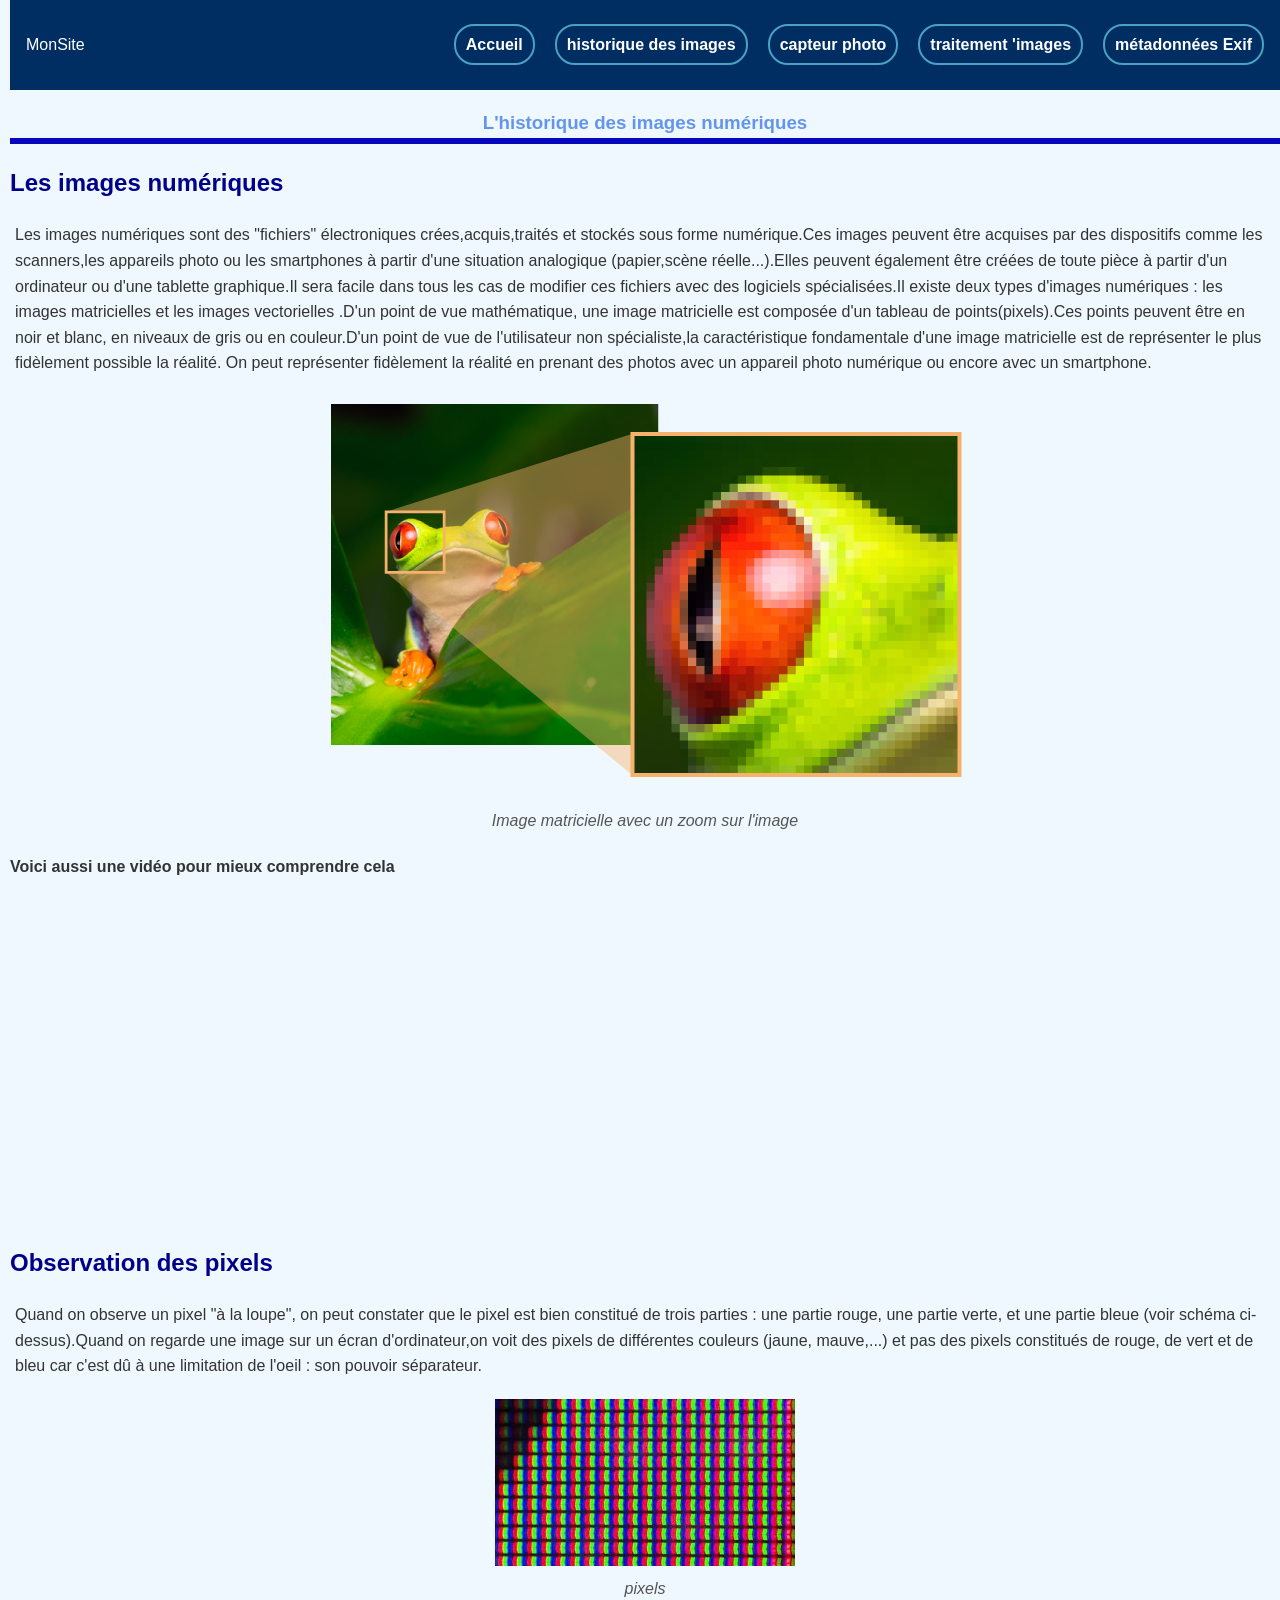
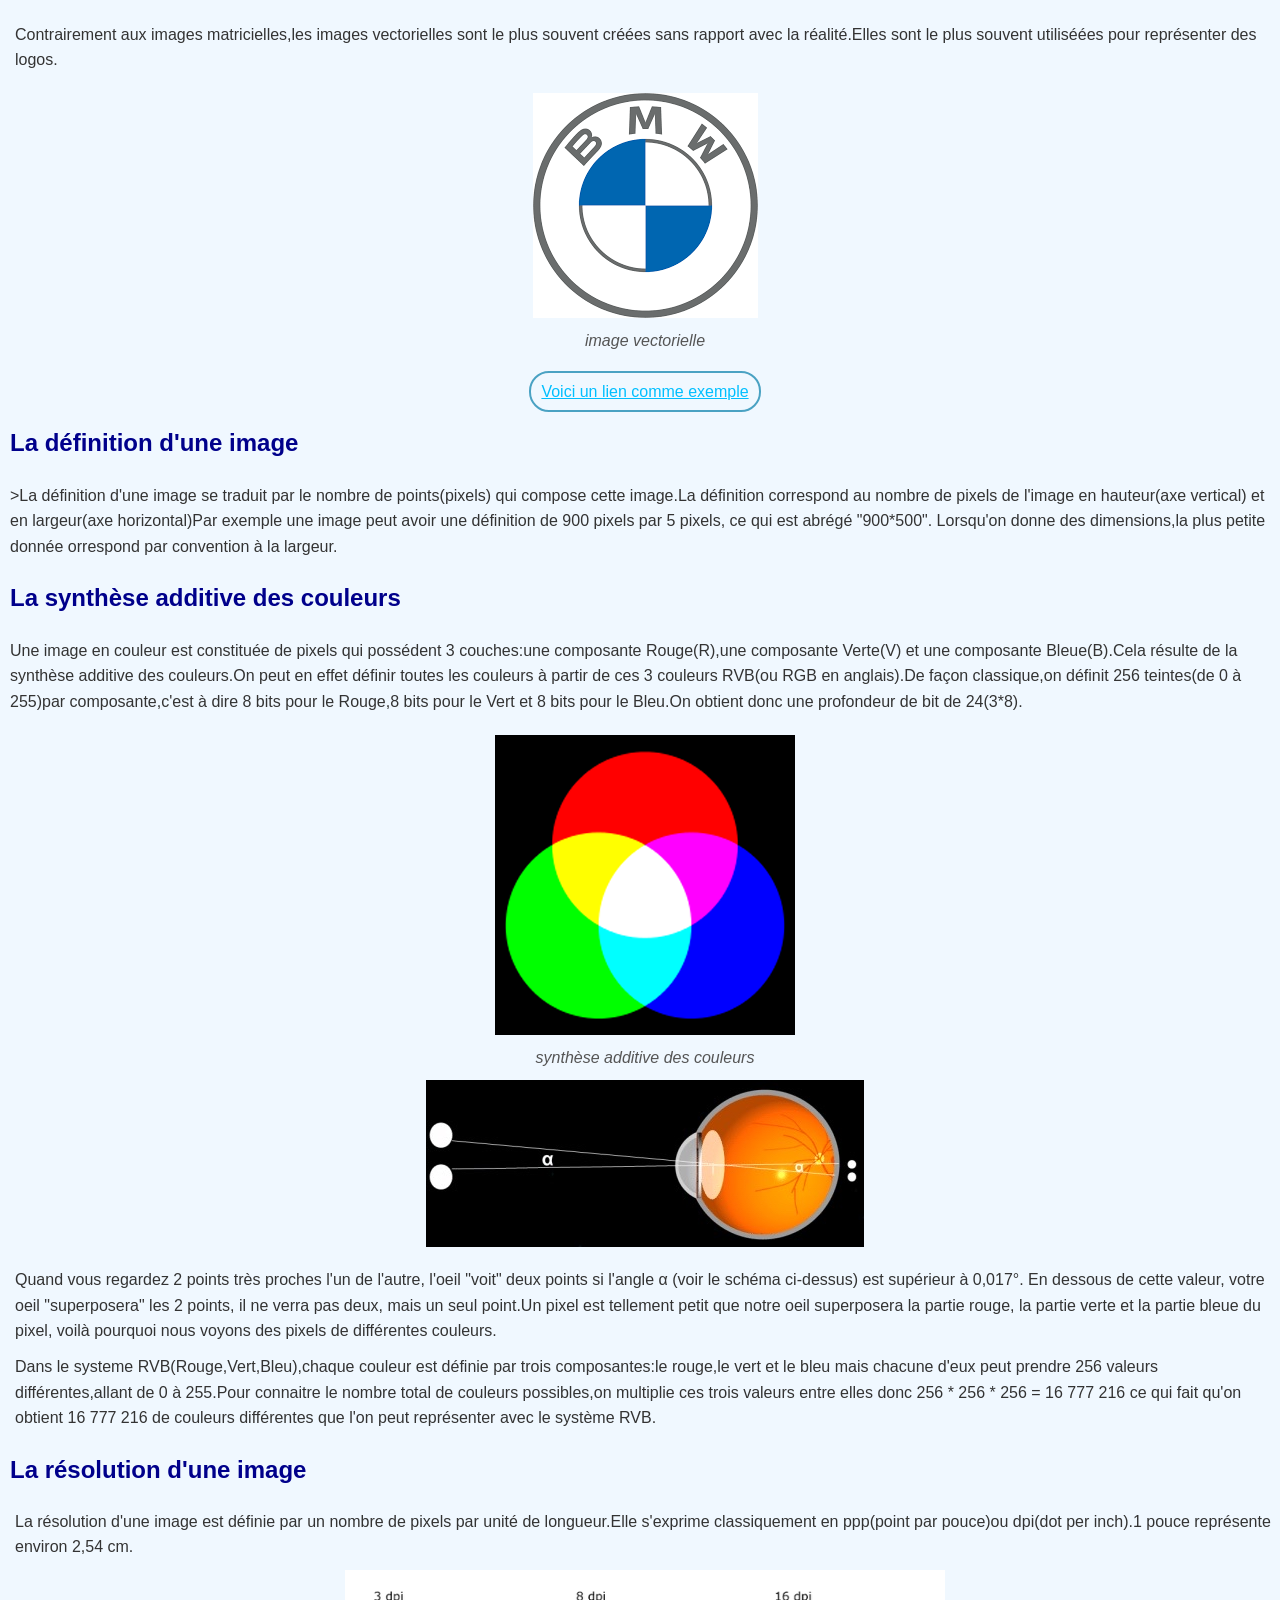
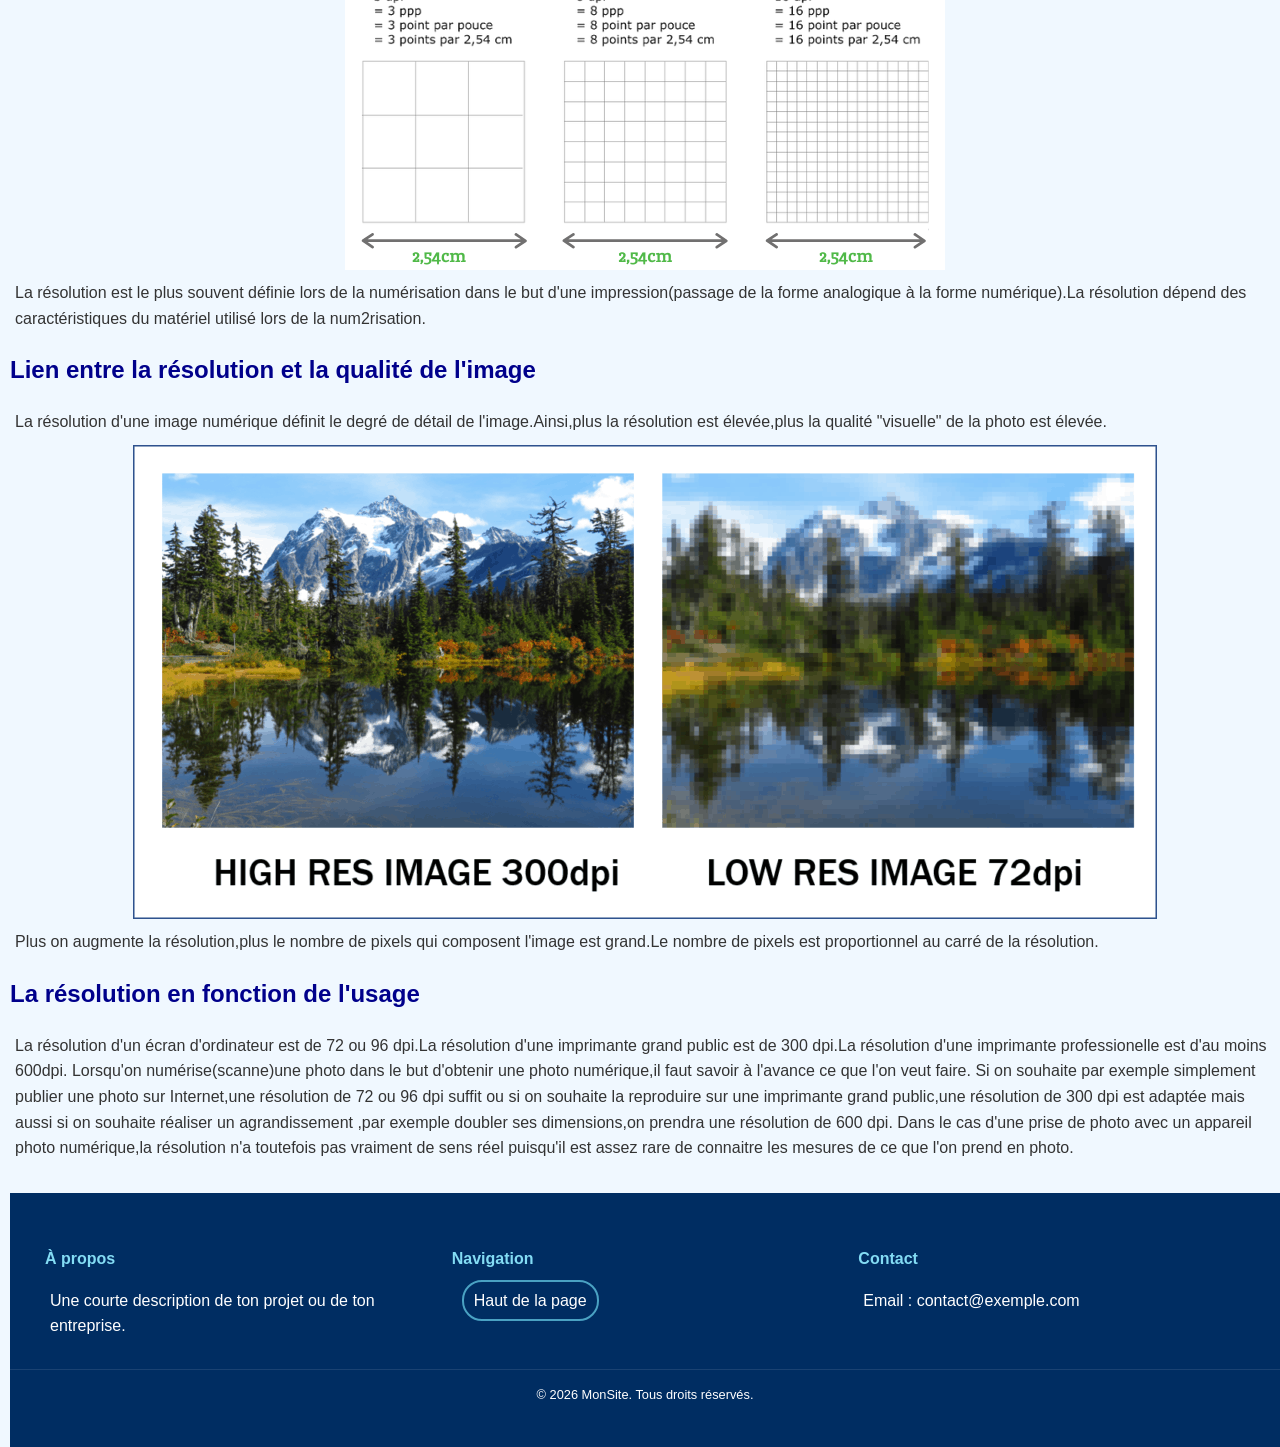
==== commit 2f1e2f73: "ajout footer sur les pages apres simulation sur  une page" ====
--- a/index2.html
+++ b/index2.html
@@ -109,8 +109,39 @@
         dpi.La résolution d'une imprimante professionelle est d'au moins 600dpi.
         Lorsqu'on numérise(scanne)une photo dans le but d'obtenir une photo numérique,il faut savoir à l'avance ce que
         l'on veut faire.
-</body>Si on souhaite par exemple simplement publier une photo sur Internet,une résolution de 72 ou 96 dpi suffit ou si
+Si on souhaite par exemple simplement publier une photo sur Internet,une résolution de 72 ou 96 dpi suffit ou si
 on souhaite la reproduire sur une imprimante grand public,une résolution de 300 dpi est adaptée mais aussi si on
 souhaite réaliser un agrandissement ,par exemple doubler ses dimensions,on prendra une résolution de 600 dpi.
 Dans le cas d'une prise de photo avec un appareil photo numérique,la résolution n'a toutefois pas vraiment de sens réel
-puisqu'il est assez rare de connaitre les mesures de ce que l'on prend en photo.</P>+puisqu'il est assez rare de connaitre les mesures de ce que l'on prend en photo.</P>
+
+
+<footer class="footer">
+    <div class="footer-content">
+        <div class="footer-col">
+            <h4>À propos</h4>
+            <p>Une courte description de ton projet ou de ton entreprise.</p>
+        </div>
+
+        <div class="footer-col">
+            <h4>Navigation</h4>
+            <ul>
+                <li><a href="index5.html">Haut de la page</a></li>
+                
+            </ul>
+        </div>
+
+        <div class="footer-col">
+            <h4>Contact</h4>
+            <p>Email : contact@exemple.com</p>
+        </div>
+    </div>
+    
+    <div class="footer-bottom">
+        <p>&copy; 2026 MonSite. Tous droits réservés.</p>
+    </div>
+</footer>
+
+</body>
+
+</html>
--- a/index2.css
+++ b/index2.css
@@ -149,4 +149,44 @@
 
 .nav-links a:hover {
     color: #83dcf4;
-}  */+}  */
+
+
+.footer {
+    background-color: #002D62; /* Rappel de ta couleur navbar */
+    color: white;
+    padding: 2rem 0;
+    margin-top: 2rem;
+}
+
+.footer-content {
+    display: flex;
+    justify-content: space-around;
+    flex-wrap: wrap; /* Important pour le responsive ! */
+    gap: 20px;
+    max-width: 1200px;
+    margin: 0 auto;
+    padding: 0 20px;
+}
+
+.footer-col {
+    flex: 1; /* Chaque colonne prendra la même largeur */
+    min-width: 200px; /* Taille minimale avant de passer à la ligne */
+}
+
+.footer-col h4 { margin-bottom: 1rem; color: #83dcf4; }
+
+.footer-col ul { list-style: none; padding: 0; }
+
+.footer-col a { color: white
+    ; text-decoration: none;
+    margin: 10px;
+     }
+
+.footer-bottom {
+    text-align: center;
+    margin-top: 20px;
+    border-top: 1px solid rgba(255,255,255,0.1);
+    padding-top: 10px;
+    font-size: 0.8rem;
+}
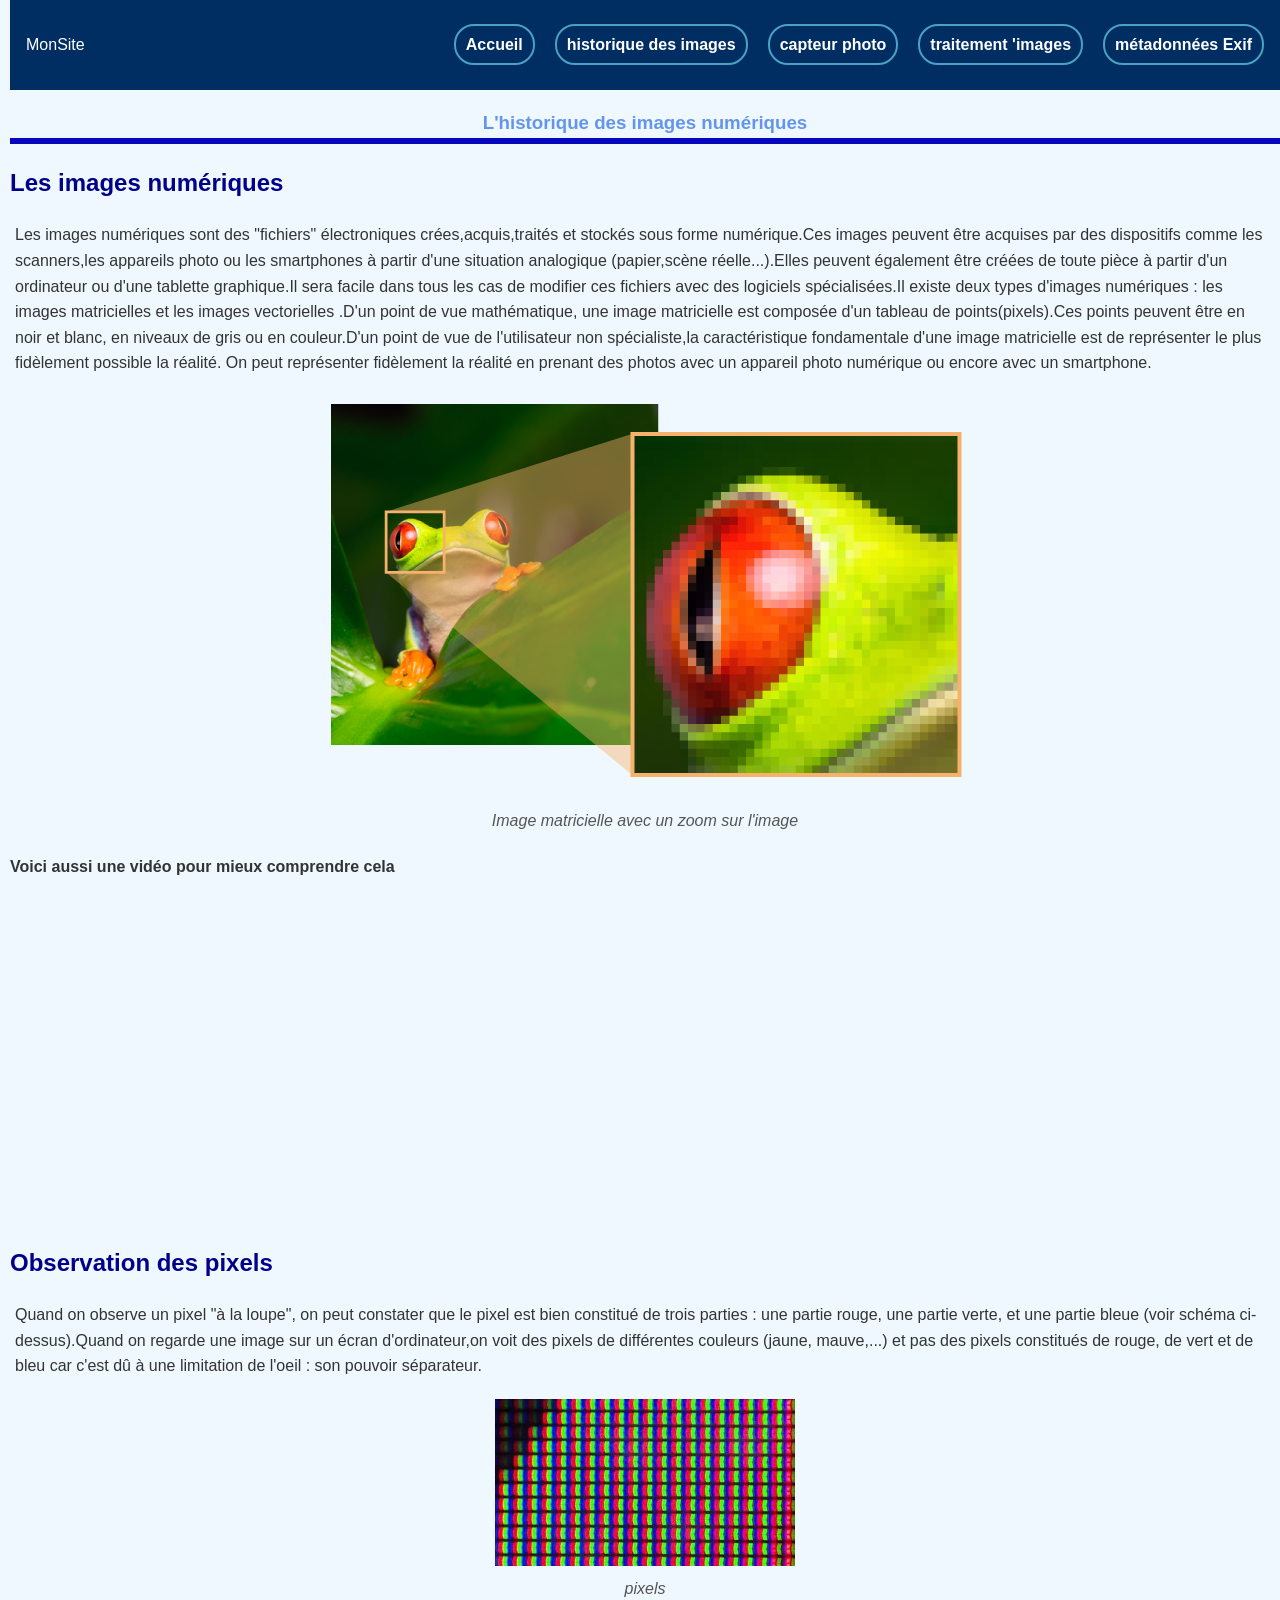
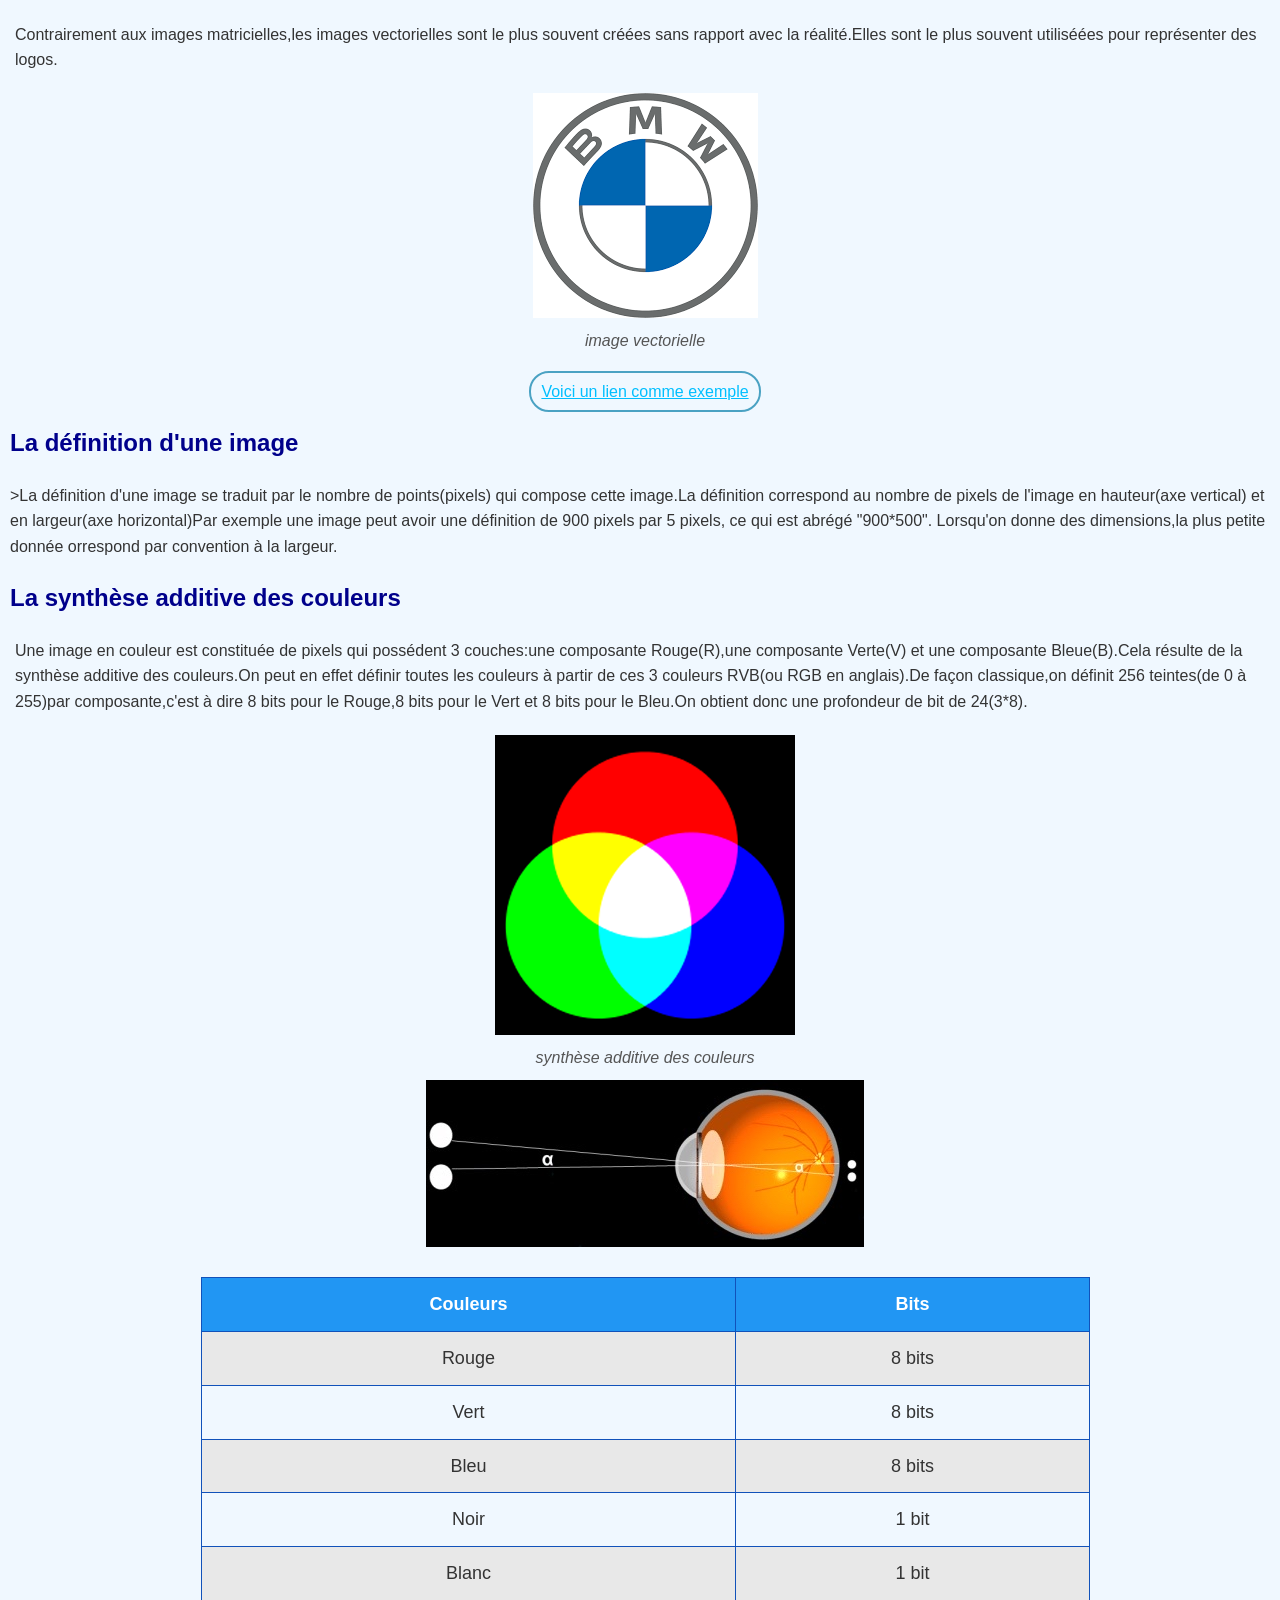
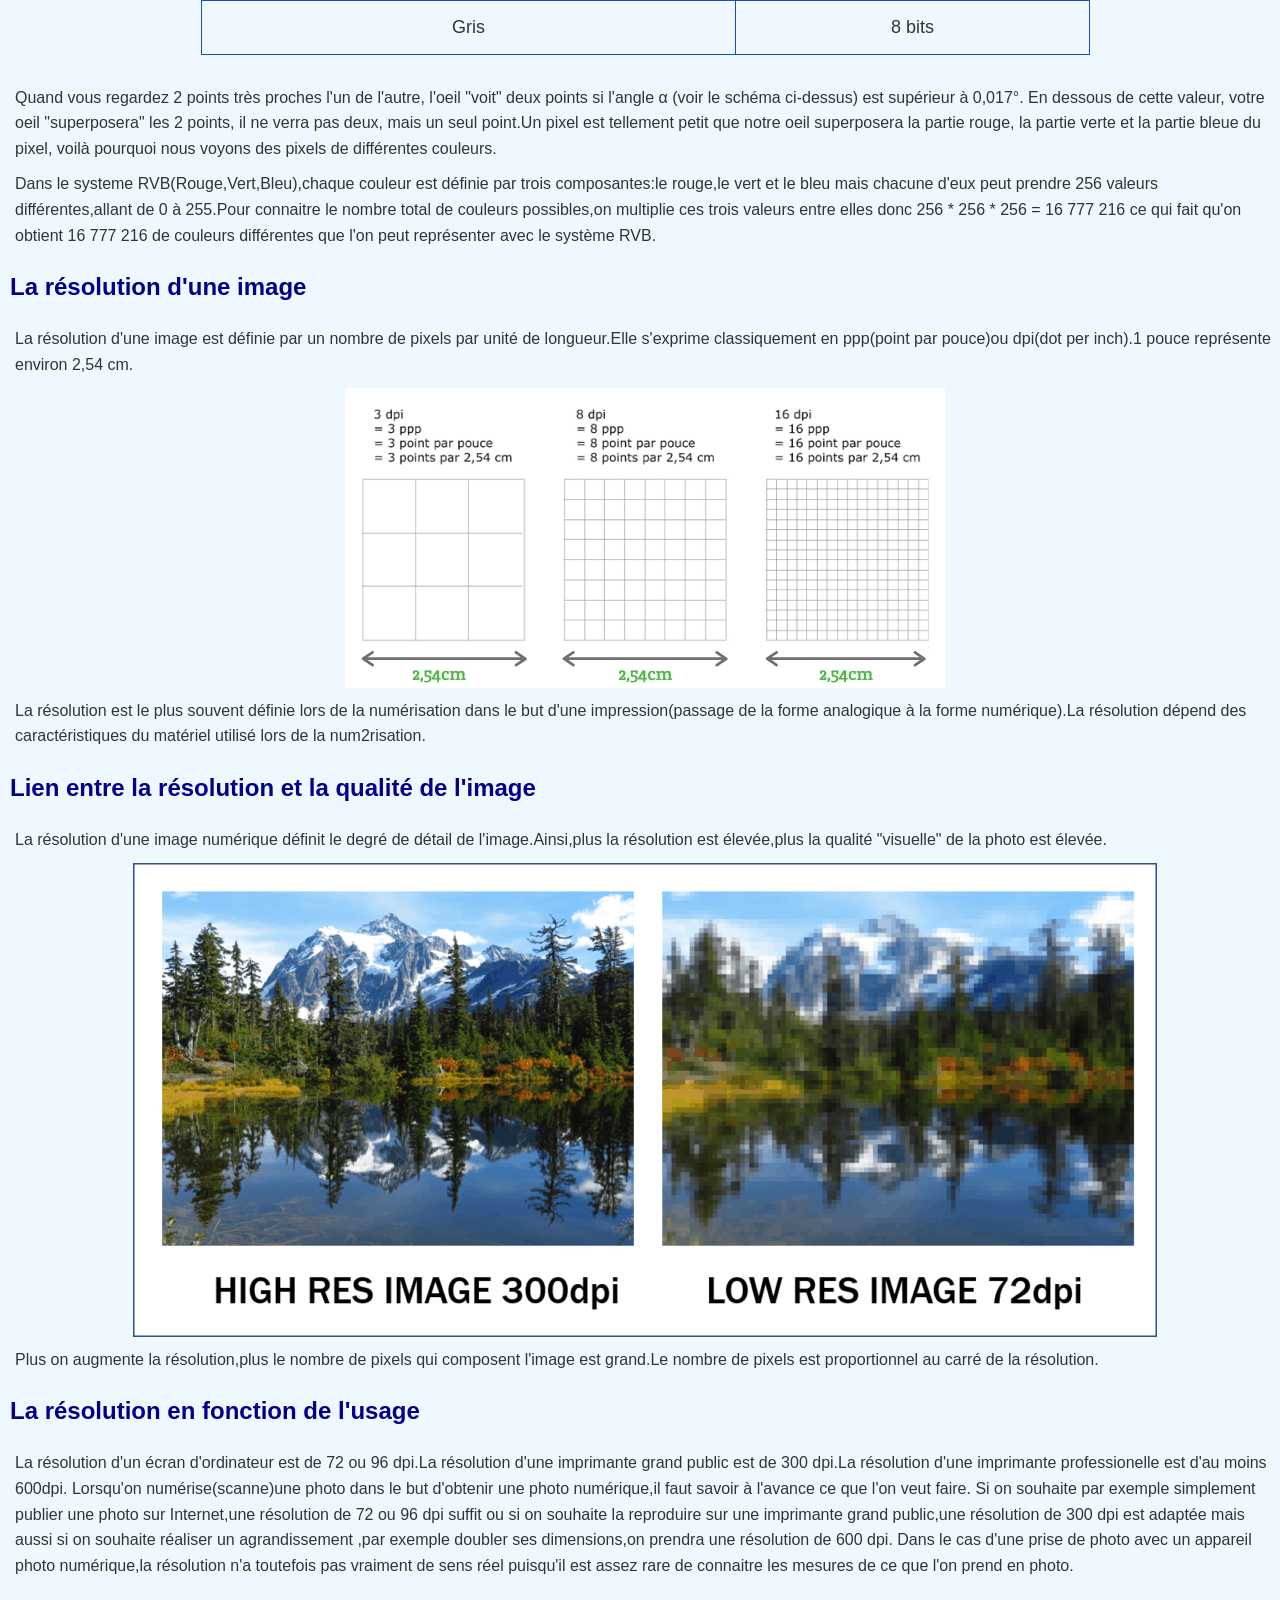
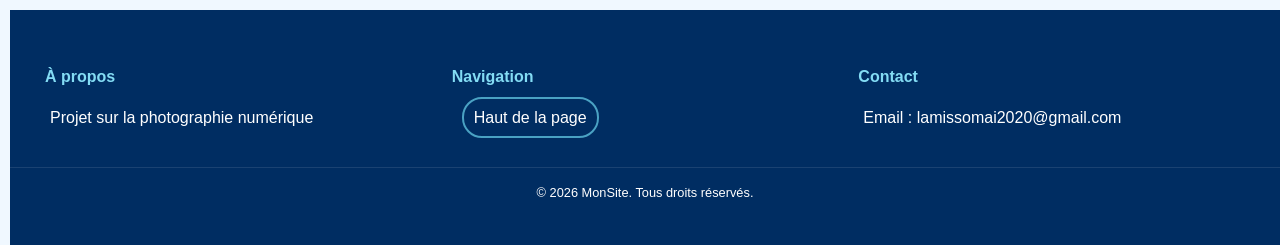
==== commit 4666ae5a: "dernier changements" ====
--- a/index2.html
+++ b/index2.html
@@ -71,17 +71,49 @@
     image peut avoir une définition de 900 pixels par 5 pixels, ce qui est abrégé "900*500".
     Lorsqu'on donne des dimensions,la plus petite donnée orrespond par convention à la largeur.
     <h2>La synthèse additive des couleurs</h2>
-    Une image en couleur est constituée de pixels qui possédent 3 couches:une composante Rouge(R),une composante
+
+    <p>Une image en couleur est constituée de pixels qui possédent 3 couches:une composante Rouge(R),une composante
     Verte(V) et une composante Bleue(B).Cela résulte de la synthèse additive des couleurs.On peut en effet définir
     toutes les couleurs à partir de ces 3 couleurs RVB(ou RGB en anglais).De façon classique,on définit 256 teintes(de 0
     à 255)par composante,c'est à dire 8 bits pour le Rouge,8 bits pour le Vert et 8 bits pour le Bleu.On obtient donc
-    une profondeur de bit de 24(3*8).
+    une profondeur de bit de 24(3*8).</p>
+    
     <figure class="image-container">
         <img src="./image/principe-de-la-synthèse-additive.png" alt="exemple" class="center">
         <figcaption>synthèse additive des couleurs</figcaption>
         <img src="./image/b4e36545-216a-47a1-b184-834b8ea8943f.jfif" alt="pixel" class="center">
     </figure>
-
+    
+    <table>
+  <tr>
+    <th>Couleurs</th>
+    <th>Bits</th>
+  </tr>
+  <tr>
+    <td>Rouge</td>
+    <td>8 bits</td>
+  </tr>
+  <tr>
+    <td>Vert</td>
+    <td>8 bits</td>
+  </tr>
+  <tr>
+    <td>Bleu</td>
+    <td>8 bits</td>
+  </tr>
+  <tr>
+    <td>Noir</td>
+    <td>1 bit</td>
+  </tr>
+  <tr>
+    <td>Blanc</td>
+    <td>1 bit</td>
+  </tr>
+  <tr>
+    <td>Gris</td>
+    <td>8 bits</td>
+  </tr>
+</table>
     <p>Quand vous regardez 2 points très proches l'un de l'autre, l'oeil "voit" deux points si l'angle α (voir le schéma
         ci-dessus) est supérieur à 0,017°. En dessous de cette valeur, votre oeil "superposera" les 2 points, il ne
         verra pas deux, mais un seul point.Un pixel est tellement petit que notre oeil superposera la partie rouge, la
@@ -120,7 +152,7 @@
     <div class="footer-content">
         <div class="footer-col">
             <h4>À propos</h4>
-            <p>Une courte description de ton projet ou de ton entreprise.</p>
+            <p>Projet sur la photographie numérique</p>
         </div>
 
         <div class="footer-col">
@@ -133,7 +165,7 @@
 
         <div class="footer-col">
             <h4>Contact</h4>
-            <p>Email : contact@exemple.com</p>
+            <p>Email : lamissomai2020@gmail.com</p>
         </div>
     </div>
     
--- a/index2.css
+++ b/index2.css
@@ -1,6 +1,31 @@
 @import url('https://fonts.googleapis.com/css2?family=Inter:wght@400;700&display=swap');
 
-
+table {
+      width: 70%;
+      border-collapse: collapse;
+      margin: 30px auto;
+      font-family: Arial, sans-serif;
+      font-size: 18px;
+    }
+
+    th, td {
+      border: 1px solid #1152ba;
+      padding: 12px;
+      text-align: center;
+    }
+
+    th {
+      background-color: #2196F3;
+      color: white;
+    }
+
+    tr:nth-child(even) {
+      background-color: #e8e8e8;
+    }
+
+    tr:hover {
+      background-color: #d0ebff; /* survol */
+    }
 /* Application au body */
 body {
     font-family: 'Inter', sans-serif; /* 'Inter' est la police, 'sans-serif' est la sécurité */
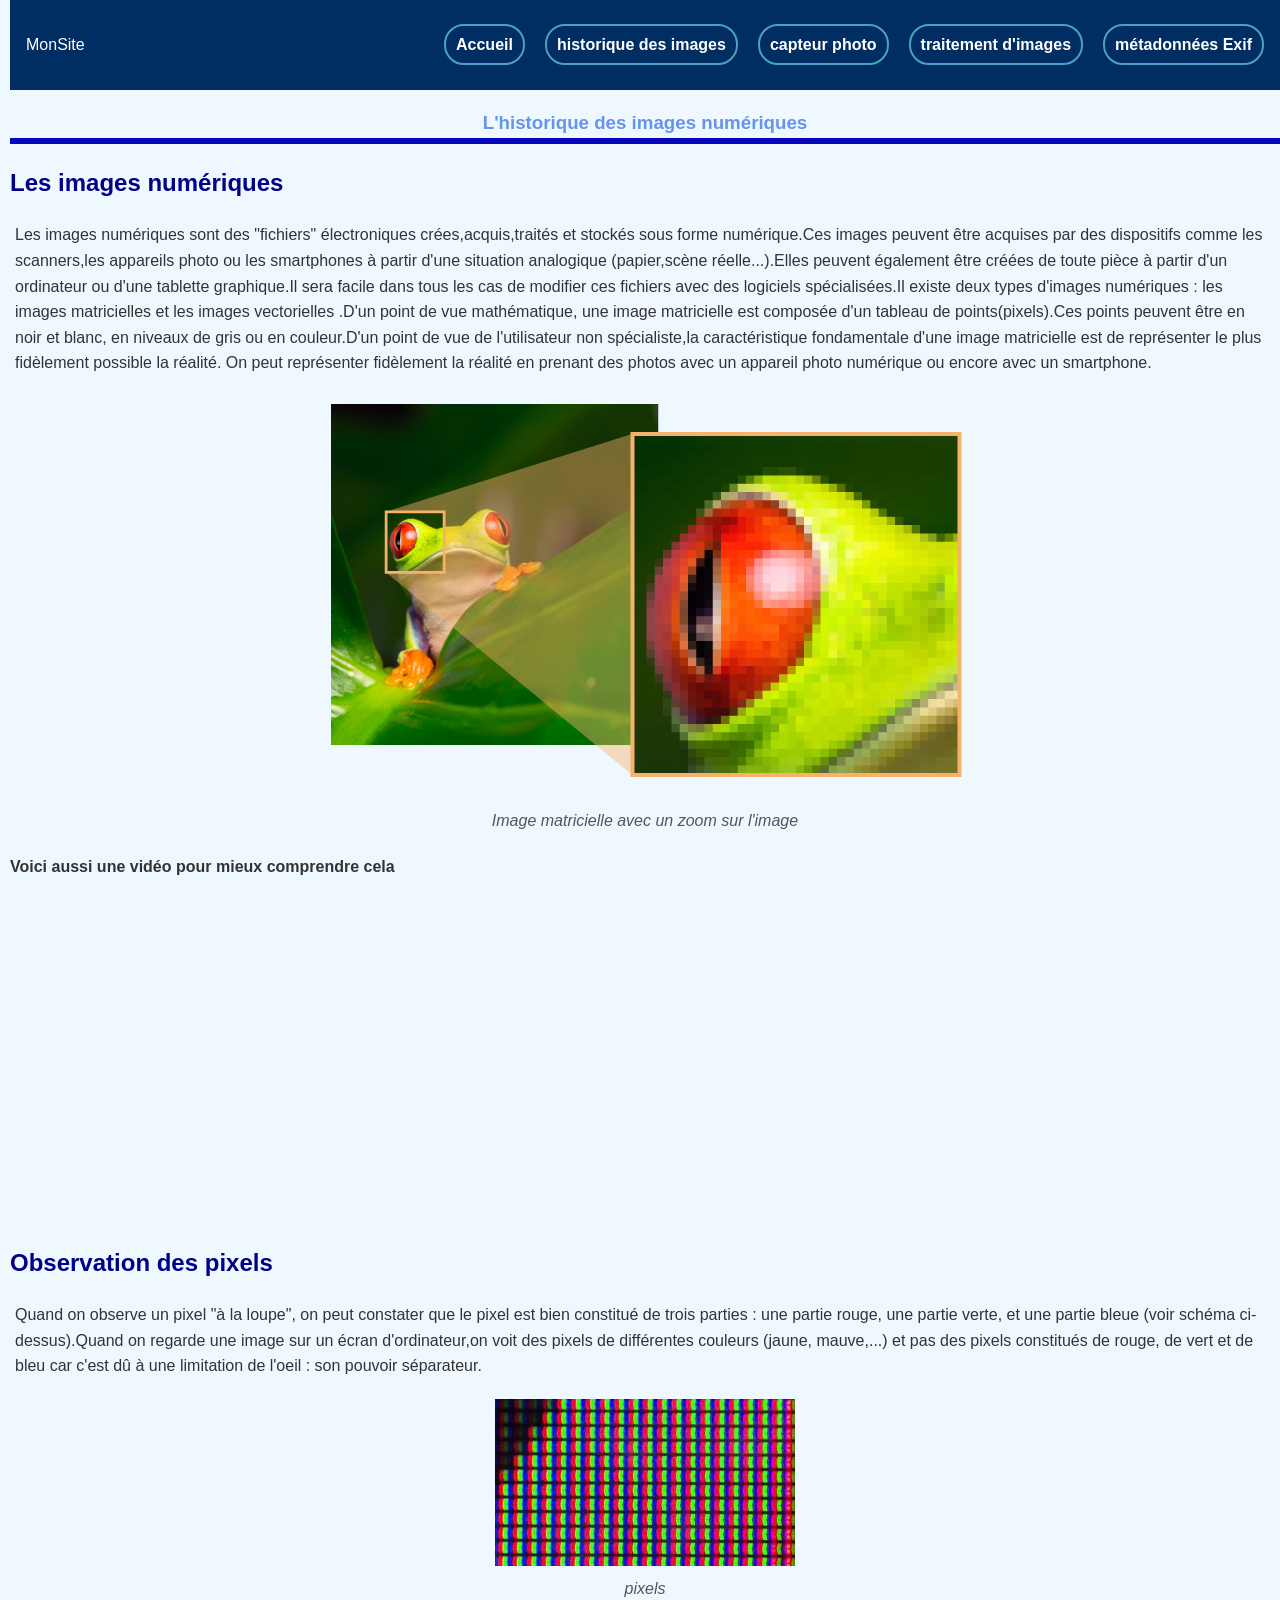
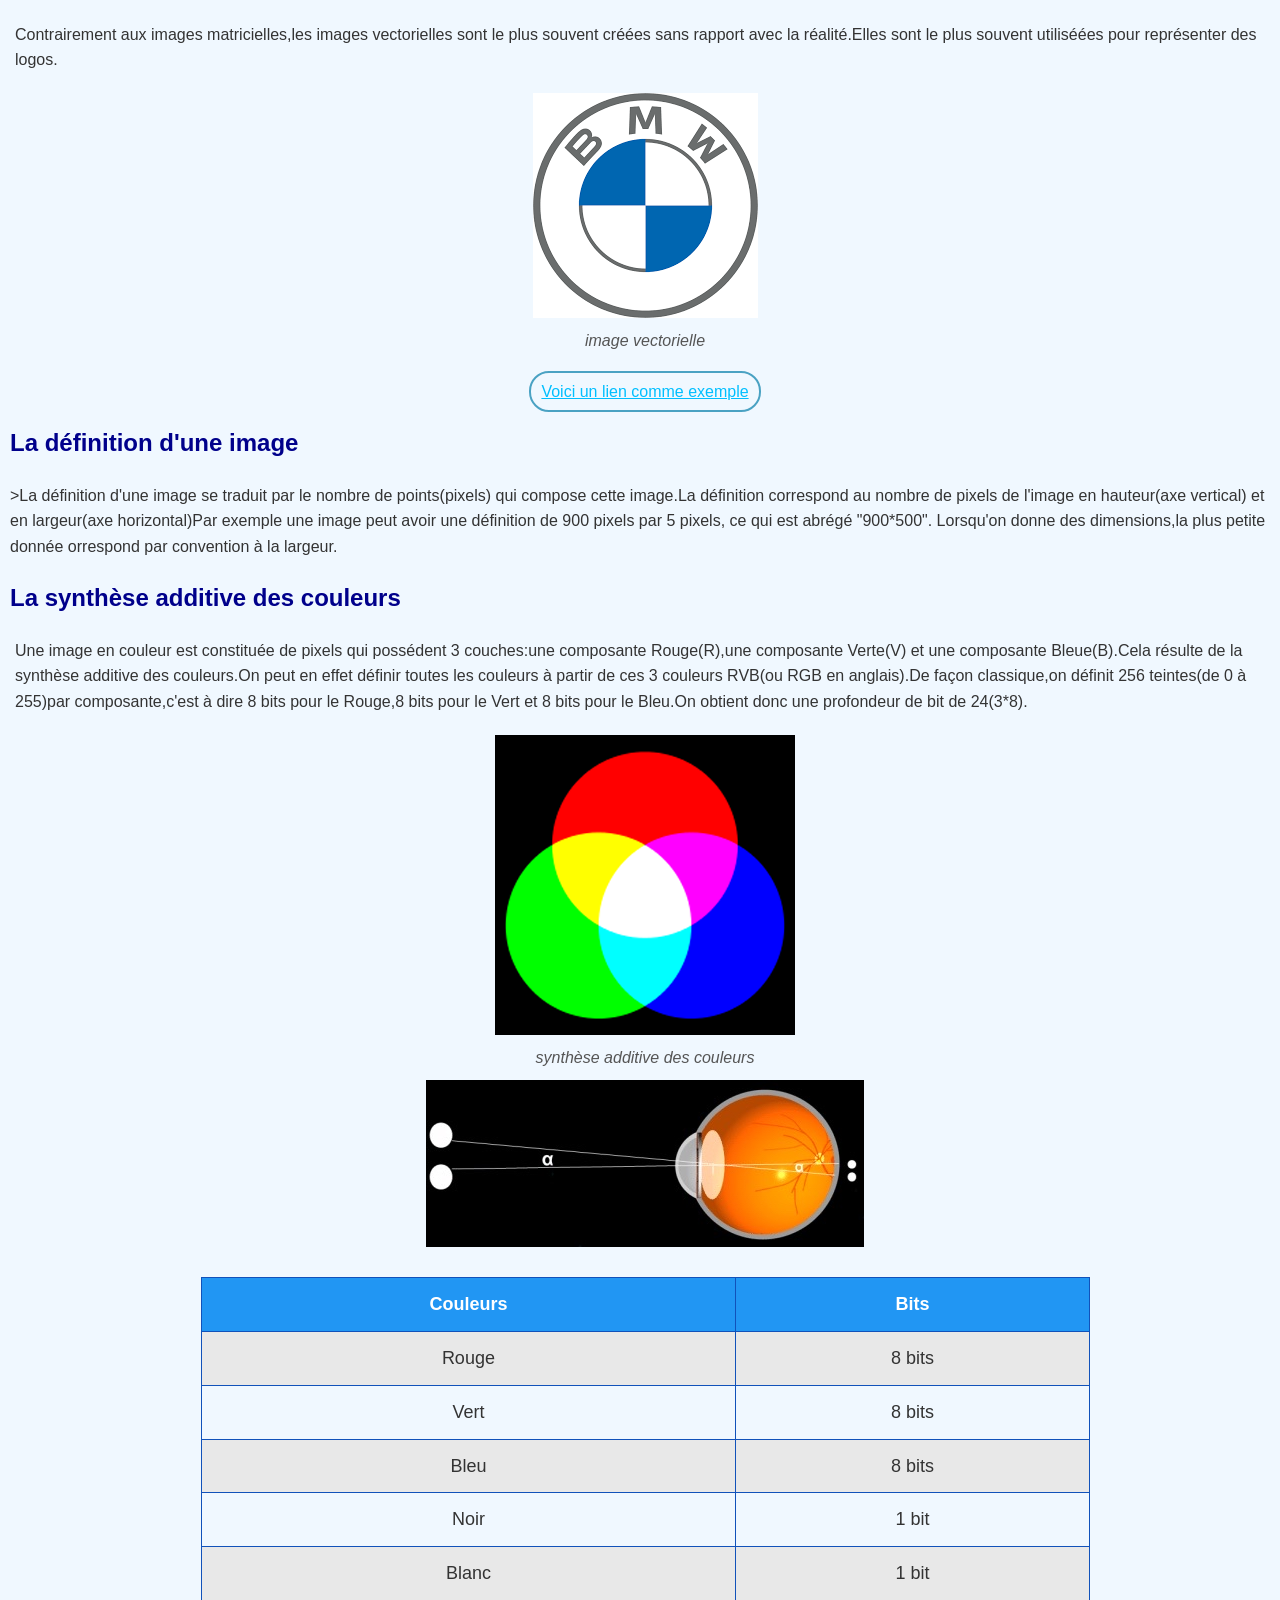
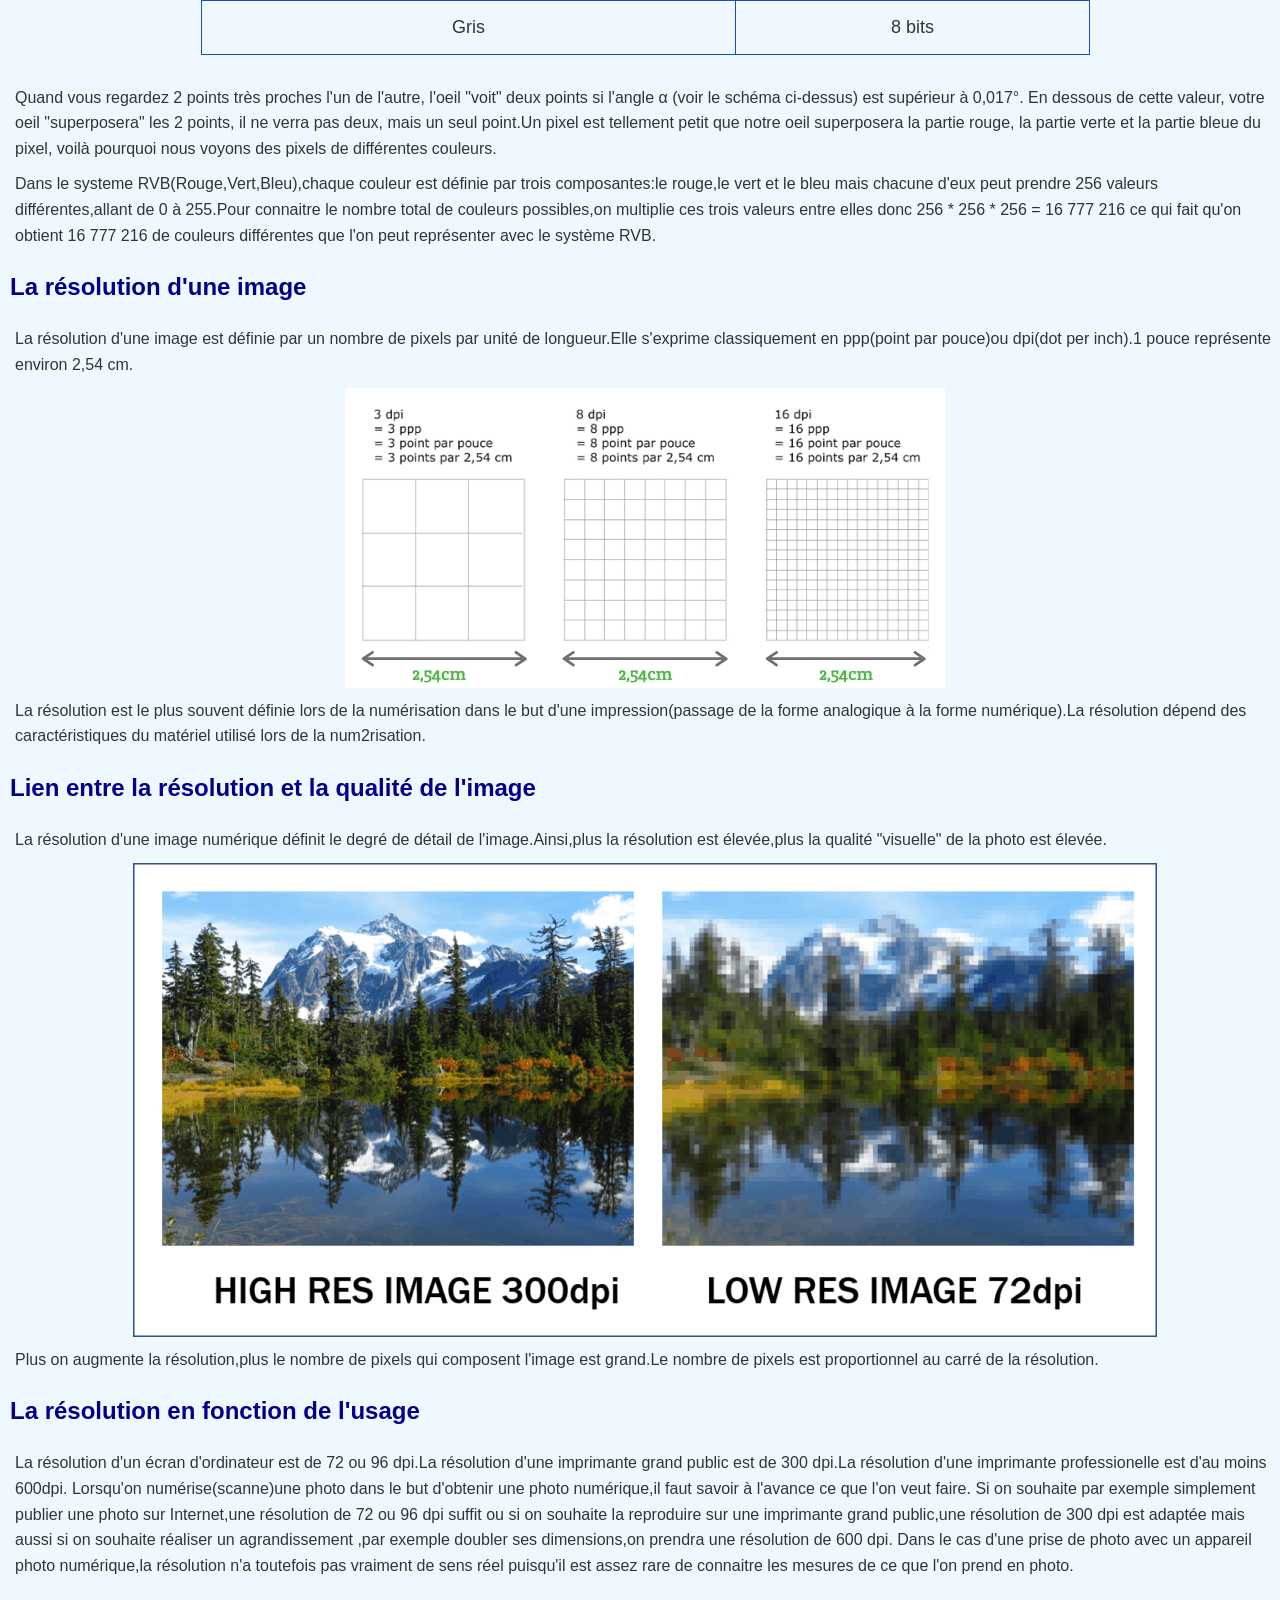
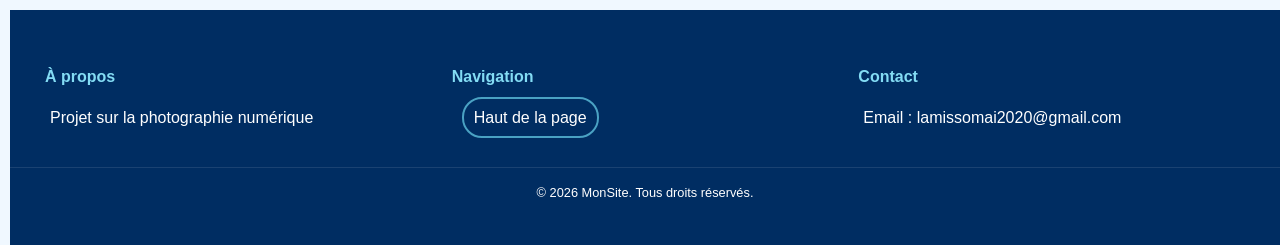
==== commit 569aacf8: "dernier changements" ====
--- a/index2.html
+++ b/index2.html
@@ -15,7 +15,7 @@
             <li><a href="index.html">Accueil</a></li>
             <li><a href="index2.html">historique des images</a></li>
             <li><a href="index3.html">capteur photo</a></li>
-            <li><a href="index4.html">traitement 'images</a></li>
+            <li><a href="index4.html">traitement d'images</a></li>
             <li><a href="index5.html">métadonnées Exif</a></li>
         </ul>
     </nav>
